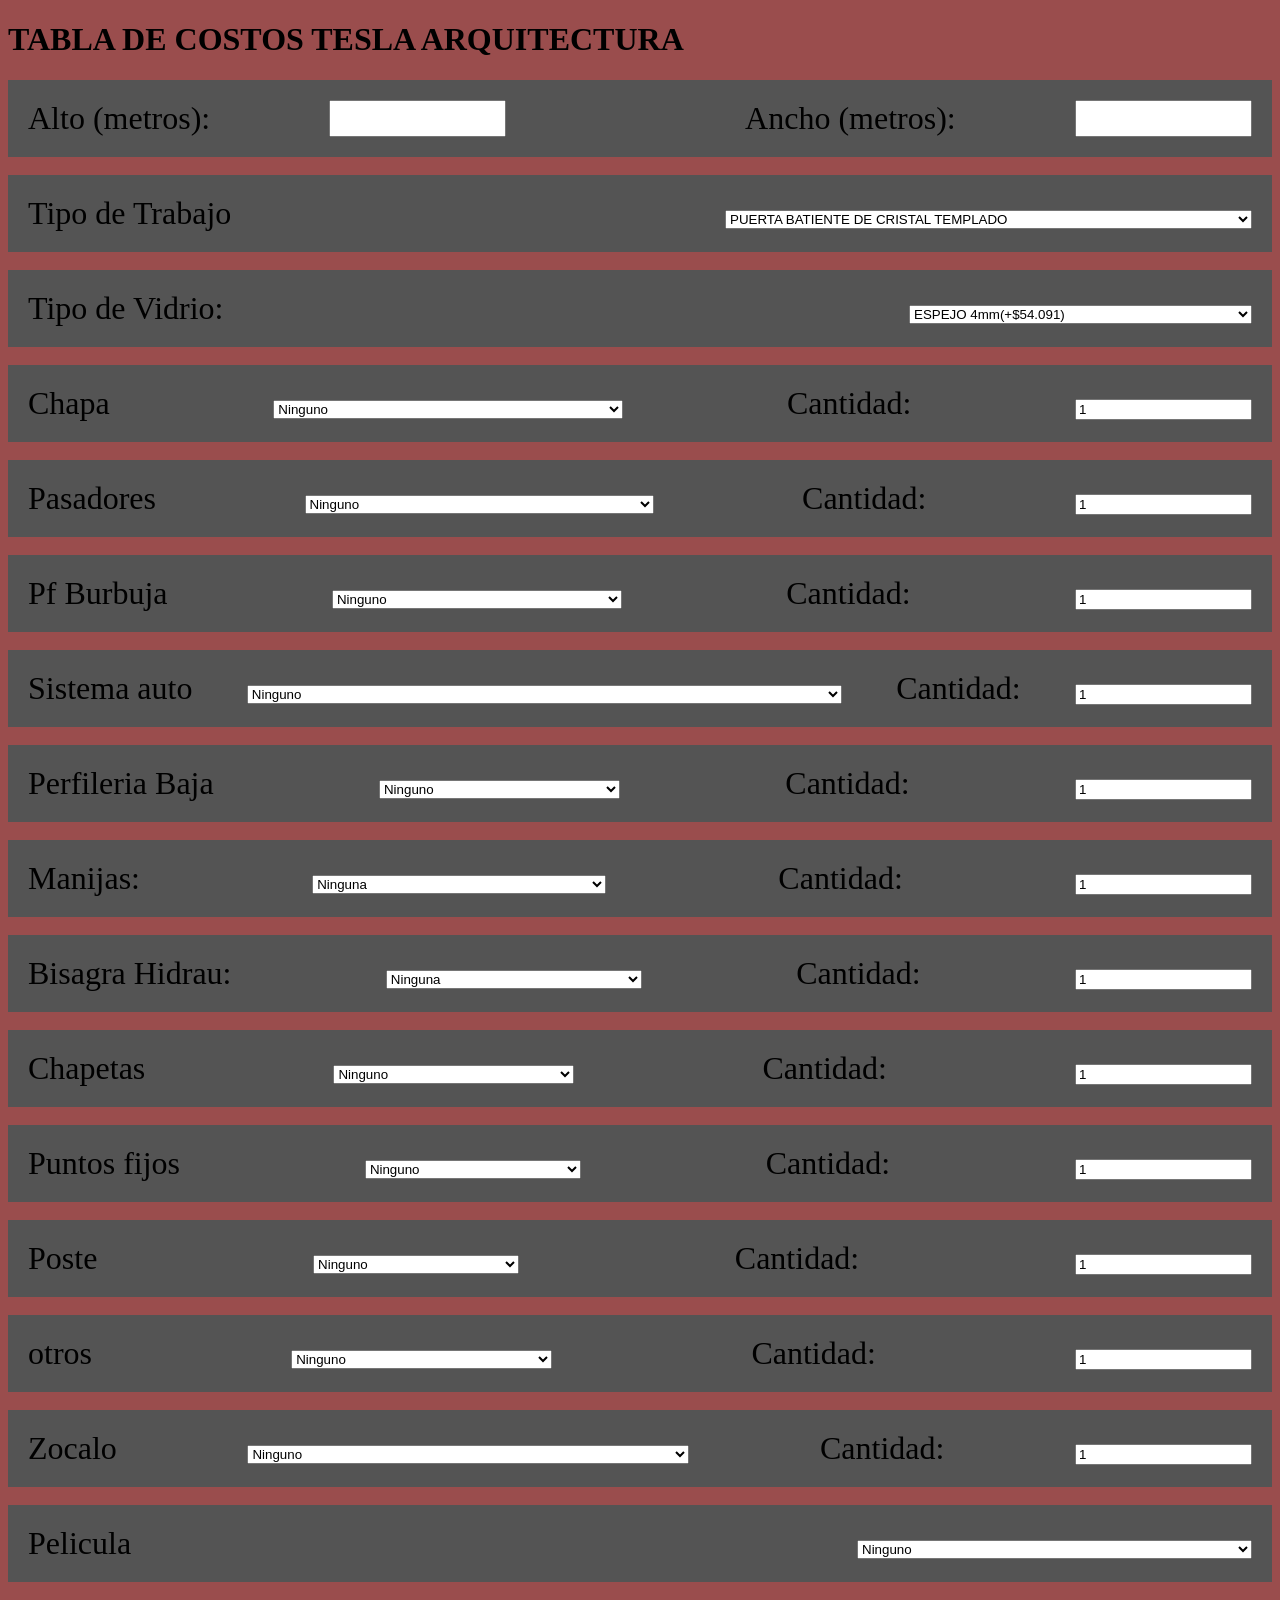
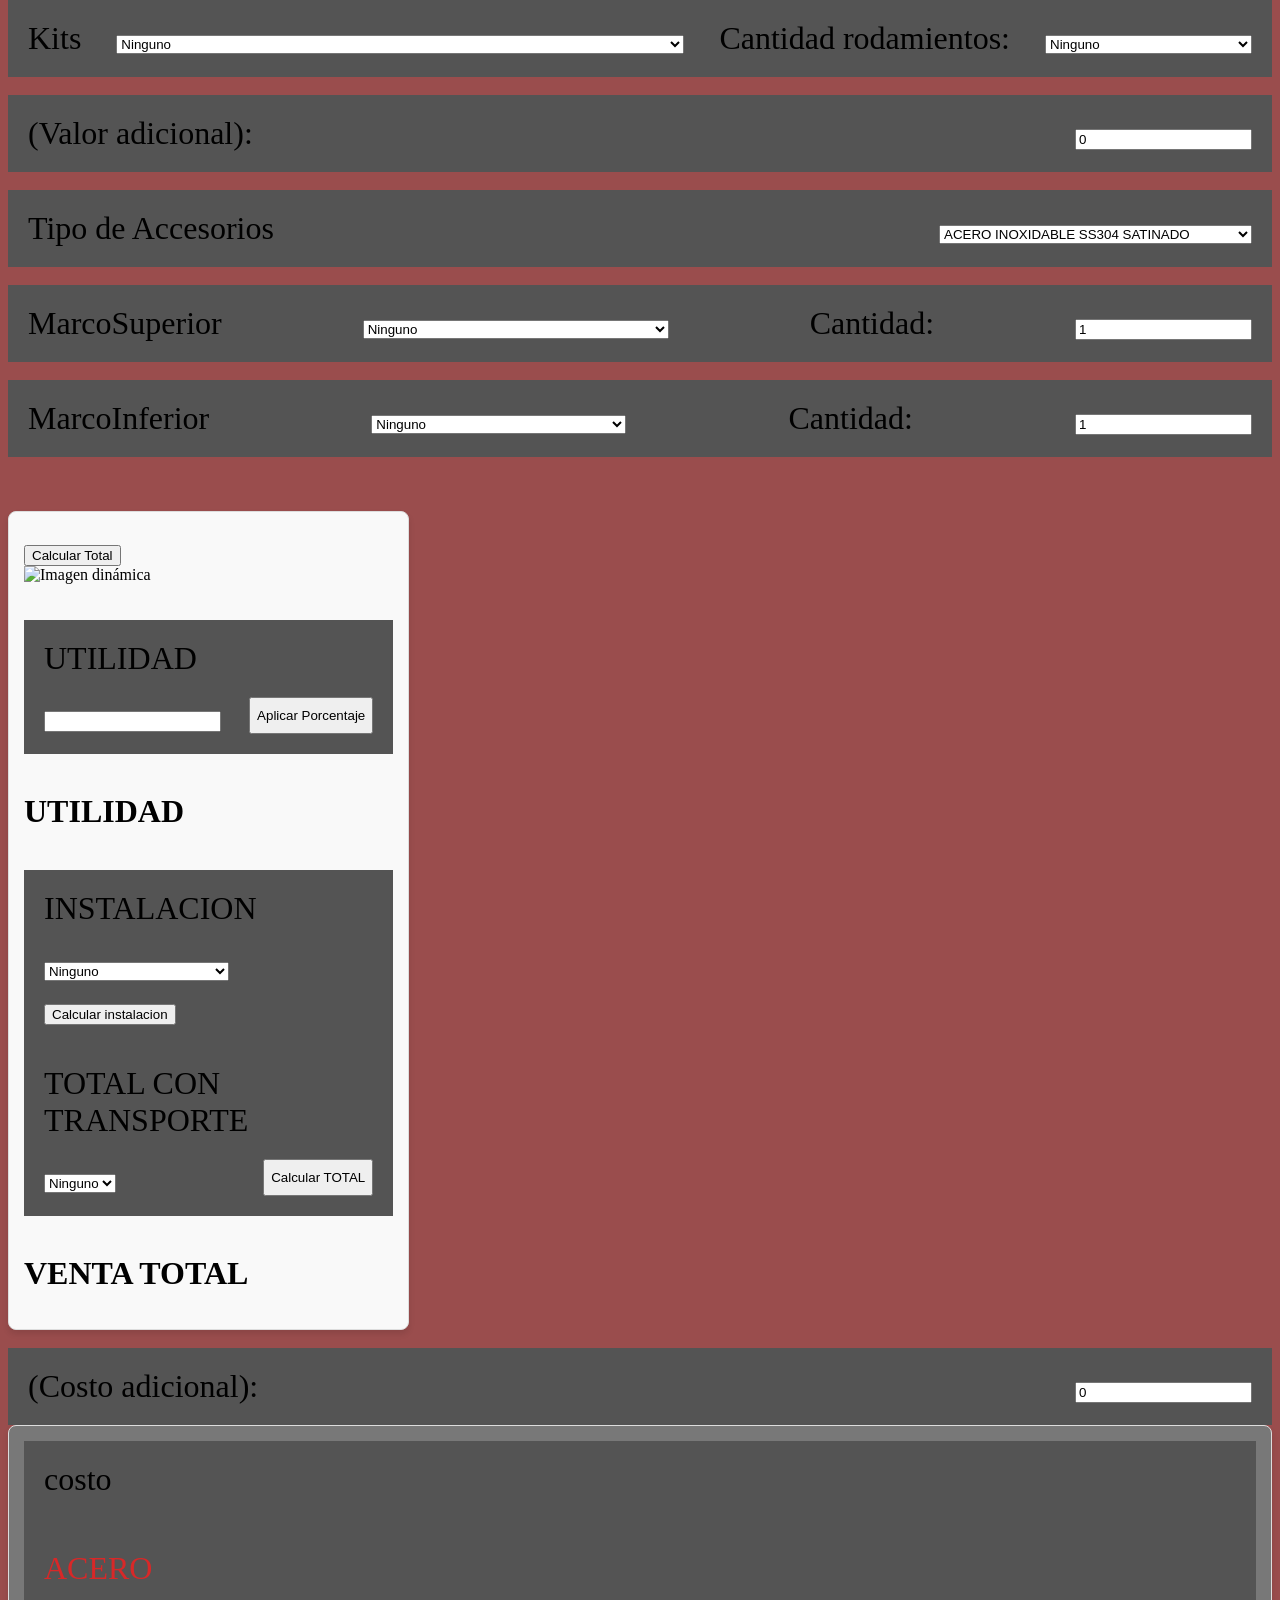
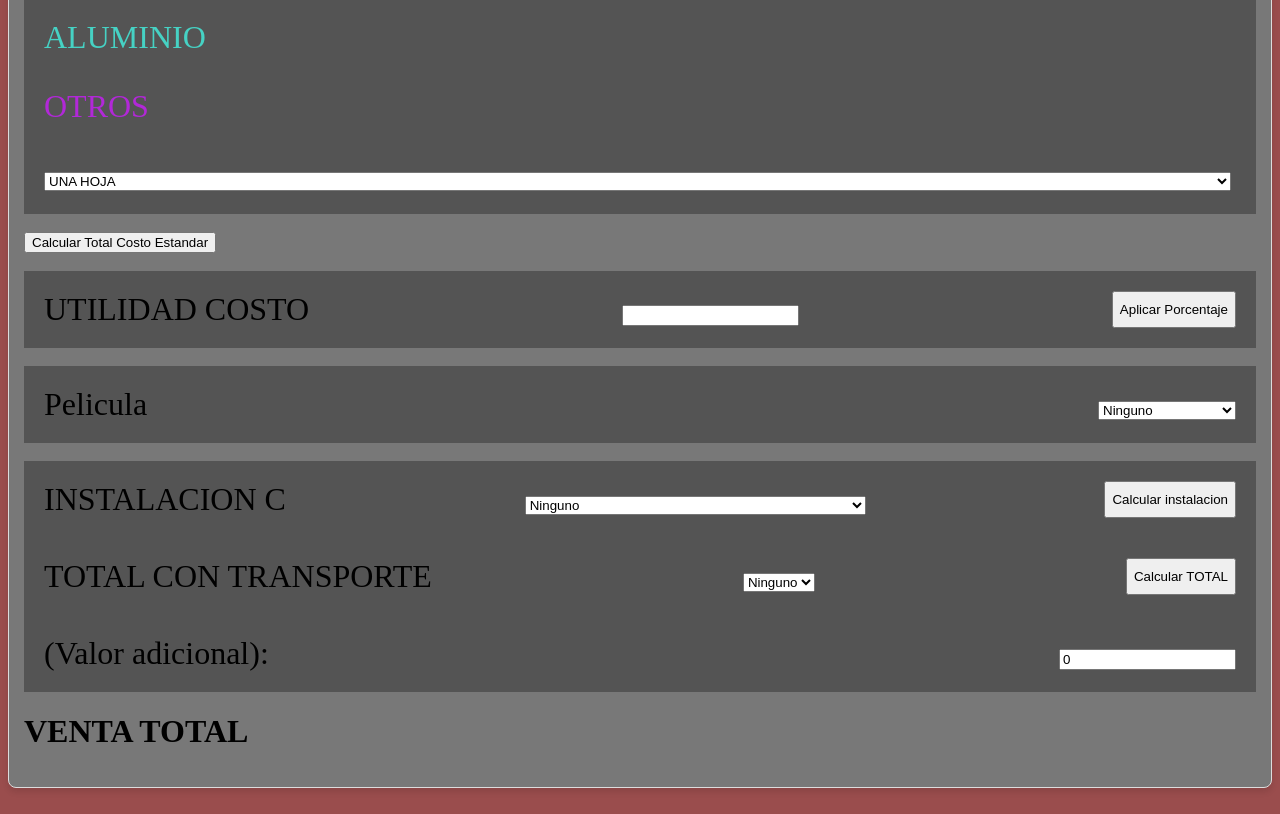
==== index.html @ dbe96907 "Rename hola.html to index.html" ====
<!DOCTYPE html>
<html lang="en">
<head>
    <meta charset="UTF-8">
    <meta name="viewport" content="width=device-width, initial-scale=1.0">
    <title>Document</title>
    <link rel="stylesheet" type="text/css" href="hola.css">
  
</head>

<body id="container">
    
    <script src="hola.js"></script>

  <div id="column">
    <h1>TABLA DE COSTOS TESLA ARQUITECTURA</h1>
    
        <div class="container">
         <label for="alto">Alto (metros):</label>
        <input type="number" id="alto" step="0.1" required>
        <br>
        <label for="ancho">Ancho (metros):</label>
        <input type="number" id="ancho" step="0.1" required>
        </div>

<br>

       <div >

<div class="container" id="etiquetaN" onclick="cambiarColor('etiquetaN')">
            <div class="column" >
                   <label for="tipoTrabajo">Tipo de Trabajo</label>
            </div>
                 <div class="column" >
                    <select id="tipoTrabajo" onchange="mostrarImagenDepend()">
                        <option value="opcion1" data-nombre="PUERTA BATIENTE DE CRISTAL TEMPLADO">PUERTA BATIENTE DE CRISTAL TEMPLADO</option>
                        <option value="opcion12" data-nombre="PUERTA BATIENTE DE CRISTAL TEMPLADO CON POSTE DE GIRO">PUERTA BATIENTE DE CRISTAL TEMPLADO CON POSTE DE GIRO</option>
                        <option value="opcion1" data-nombre="PUERTA BATIENTE DE VIDRIO CRUDO">PUERTA BATIENTE DE VIDRIO CRUDO</option>                     
                        <option value="opcion2" data-nombre="PUERTA BATIENTE CON MODULO FIJO EN CRISTAL TEMPLADO">PUERTA BATIENTE CON MODULO FIJO EN CRISTAL TEMPLADO</option>
                        <option value="opcion3" data-nombre="PUERTA BATIENTE DE MARCO EN ALUMINIO CON CRISTAL TEMPLADO">PUERTA BATIENTE DE MARCO EN ALUMINIO CON CRISTAL TEMPLADO</option>
                        <option value="opcion3" data-nombre="PUERTA BATIENTE DE MARCO EN ALUMINIO CON VIDRIO CRUDO">PUERTA BATIENTE DE MARCO EN ALUMINIO CON VIDRIO CRUDO</option>
                        
                        <option value="opcion4" data-nombre="PUERTA BATIENTE DOBLE CON CRISTAL TEMPLADO">PUERTA BATIENTE DOBLE CON CRISTAL TEMPLADO</option>
                        <option value="opcion3.1" data-nombre="PUERTA BATIENTE DOBLE CON MARCO EN ALUMINIO EN CRISTAL TEMPLADO">PUERTA BATIENTE DOBLE CON MARCO EN ALUMINIO EN CRISTAL TEMPLADO</option>
                        <option value="opcion3.1" data-nombre="PUERTA BATIENTE DOBLE CON MARCO EN ALUMINIO EN VIDRIO CRUDO">PUERTA BATIENTE DOBLE CON MARCO EN ALUMINIO EN VIDRIO CRUDO</option>
                        <option value="opcion11" data-nombre="PUERTA BATIENTE DOBLE CON CRISTAL TEMPLADO CON POSTES DE GIRO">PUERTA BATIENTE DOBLE CON CRISTAL TEMPLADO CON POSTES DE GIRO</option>
                       
                       

                        <option value="opcion6" data-nombre="PUERTA CORREDIZA CON CRISTAL TEMPLADO">PUERTA CORREDIZA DE CRISTAL CON CRISTAL TEMPLADO</option>
                        <option value="opcion6" data-nombre="PUERTA CORREDIZA CON VIDRIO CRUDO">PUERTA CORREDIZA DE CRISTAL CON VIDRIO CRUDO</option>
                        <option                 data-nombre="PUERTA CORREDIZA DOBLE CON CRISTAL TEMPLADO">PUERTA CORREDIZA DOBLE CON CRISTAL TEMPLADO</option>
                        <option                 data-nombre="PUERTA CORREDIZA DOBLE CON VIDRIO CRUDO">PUERTA CORREDIZA DOBLE CON VIDRIO CRUDO</option>
                        <option value="opcion7" data-nombre="PUERTA CORREDIZA CON MARCO EN ALUMINIO DE CRISTAL TEMPLADO">PUERTA CORREDIZA CON MARCO EN ALUMINIO DE CRISTAL TEMPLADO </option>
                        <option value="opcion7" data-nombre="PUERTA CORREDIZA CON MARCO EN ALUMINIO DE VIDRIO CRUDO">PUERTA CORREDIZA CON MARCO EN ALUMINIO DE VIDRIO CRUDO </option>

                        <option value="opcion8" data-nombre="PUERTA PLEAGABLE DE CRISTAL TEMPLADO ">PUERTA PLEAGABLE DE CRISTAL TEMPLADO</option>

                       <option value="opcion5" data-nombre="FACHADA BATIENTE CON CRISTAL TEMPLADO">FACHADA BATIENTE CON CRISTAL TEMPLADO</option>
                        <option value="opcion9"  data-nombre="FACHADA CORREDIZA CON CRISTAL TEMPLADO">FACHADA CORREDIZA CON CRISTAL TEMPLADO</option>
                        <option  value="opcion9"  data-nombre="FACHADA CORREDIZA CON VIDRIO CRUDO ">FACHADA CORREDIZA CON VIDRIO CRUDO </option>
                        <option value="opcion10"  data-nombre="FACHADA EN CRISTAL TEMPLADO">FACHADA EN CRISTAL TEMPLADO</option>
                        <option value="opcion11"  data-nombre="FACHADA EN CRISTAL TEMPLADO">FACHADA EN CRISTAL TEMPLADO CON POSTE DE GIRO</option>
                        <option value="opcion10" data-nombre="FACHADA EN VIDRIO CRUDO">FACHADA EN VIDRIO CRUDO </option>

                        <option value="opcion13" data-nombre="DIVISION DE BAÑO ">DIVISION DE BAÑO </option>
                        <option value="opcion14" data-nombre="DIVISION EN BAÑO DE LUJO">DIVISION EN BAÑO DE LUJO</option>
                        <option value="opcion13" data-nombre="DIVISION DE BAÑO CORREDIZA">DIVISION DE BAÑO CORREDIZA </option>
                        <option value="opcion15" data-nombre="DIVISION DE BAÑO BATIENTE">DIVISION DE BAÑO BATIENTE</option>                       
                        <option value="opcion16" data-nombre="DIVISION DE BAÑO PLEAGABLE">DIVISION DE BAÑO PLEAGABLE</option>

                        <option value="opcion17" data-nombre="DIVISION DE OFICINA">DIVISION DE OFICINA </option>
                        <option value="opcion17" data-nombre="DIVISION EN OFICINA DE LUJO">DIVISION EN OFICINA DE LUJO </option>
                        <option value="opcion" data-nombre="DIVISION DE OFICINA CORREDIZA">DIVISION DE OFICINA CORREDIZA</option>
                        <option value="opcion17" data-nombre="DIVISION DE OFICINA BATIENTE">DIVISION DE OFICINA BATIENTE</option>
                        <option value="opcion18" data-nombre="DIVISION DE OFICINA PLEAGABLE">DIVISION DE OFICINA PLEAGABLE</option>
                        
                        <option value="opcion19" data-nombre="DIVISION DE COCINA">DIVISION DE COCINA</option>
                        <option value="opcion15" data-nombre="DIVISION DE COCINA CORREDIZA">DIVISION DE COCINA CORREDIZA</option>
                        <option value="opcion15" data-nombre="DIVISION DE COCINA BATIENTE">DIVISION DE COCINA BATIENTE</option>
                        <option value="opcion15" data-nombre="DIVISION DE COCINA PLEAGABLE">DIVISION DE COCINA PLEAGABLE</option>

                        
                        <option value="opcion15" data-nombre="DIVISION EN CRISTAL">DIVISION EN CRISTAL </option>
                        <option value="opcion15" data-nombre="DIVISION EN CRISTAL TEMPLADO PLEGABLE ">DIVISION EN CRISTAL TEMPLADO PLEGABLE </option>

                        <option value="opcion15" data-nombre="DIVISION EN CRISTAL TEMPLADO CON PUERTA CORREDIZA">DIVISION EN CRISTAL TEMPLADO CON PUERTA CORREDIZA</option>
                        <option value="opcion15" data-nombre="DIVISION EN VIDRIO CRUDO CON PUERTA CORREDIZA">DIVISION EN VIDRIO CRUDO CON PUERTA CORREDIZA</option>

                        <option value="opcion15" data-nombre="DIVISION EN CRISTAL TEMPLADO CON PUERTA BATIENTE">DIVISION EN CRISTAL TEMPLADO CON PUERTA BATIENTE</option>
                        <option value="opcion15" data-nombre="DIVISION EN VIDRIO CRUDO CON PUERTA BATIENTE">DIVISION EN VIDRIO CRUDO CON PUERTA BATIENTE</option>

                        <option value="opcion15" data-nombre="DIVISION EN CRISTAL TEMPLADO CON PUERTA AUXILIAR">DIVISION EN CRISTAL TEMPLADO CON PUERTA AUXILIAR</option>
                        <option value="opcion15" data-nombre="DIVISION EN VIDRIO CRUDO CON PUERTA AUXILIA">DIVISION EN VIDRIO CRUDO CON PUERTA AUXILIAR</option>

                        <option value="opcion15" data-nombre="DIVISION DE AREA EN CRISTAL TEMPLADO">DIVISION DE AREA EN CRISTAL TEMPLADO</option>
                        <option value="opcion15" data-nombre="DIVISION DE AREA EN VIDRIO CRUDO">DIVISION DE AREA EN VIDRIO CRUDO</option>

                        <option value="opcion15" data-nombre="DIVISION EN AREA DE BODEGA EN CRISTAL TEMPLADO">DIVISION EN AREA DE BODEGA EN CRISTAL TEMPLADO</option>
    
                        <option value="opcion15" data-nombre="DIVISION MODERNA EN CRISTAL TEMPLADO ">DIVISION MODERNA EN CRISTAL TEMPLADO </option>
                        <option value="opcion15" data-nombre="DIVISION MODERNA EN VIDRIO CRUDO">DIVISION MODERNA EN VIDRIO CRUDO </option>
                        <option value="opcion15" data-nombre="DIVISION MODERNA PLEGABLE EN CRISTAL TEMPLADO">DIVISION MODERNA PLEGABLE EN CRISTAL TEMPLADO </option>
                        <option value="opcion15" data-nombre="DIVISION MODERNA PLEGABLE EN VIDRIO CRUDO">DIVISION MODERNA PLEGABLE EN VIDRIO CRUDO </option>
                        <option value="opcion15" data-nombre="DIVISION MODERNA PLEGABLE">DIVISION MODERNA PLEGABLE </option>

                        <option value="opcion15" data-nombre="BARANDAS EN ACERO Y CRISTAL TEMPLADO">BARANDAS EN ACERO Y CRISTAL TEMPLADO</option>
                        <option value="opcion15" data-nombre="BARANDAS EN ACERO Y VIDRIO CRUDO">BARANDAS EN ACERO Y VIDRIO CRUDO</option>
                        <option value="opcion15" data-nombre="PASAMANOS EN ACERO Y CRISTAL TEMPLADO">PASAMANOS EN ACERO Y CRISTAL TEMPLADO</option>
                        <option value="opcion15" data-nombre="PASAMANOS EN ACERO Y VIDRIO CRUDO">PASAMANOS EN ACERO Y VIDRIO CRUDO</option>

                        <option data-nombre="CERRAMIENTO CON CRISTAL TEMPLADO">CERRAMIENTO CON CRISTAL TEMPLADO</option>

                        <option data-nombre="VENTANERIA CON MARCO EN ALUMINIO Y VIDRIO CRUDO">VENTANERIA CON MARCO EN ALUMINIO Y VIDRIO CRUDO</option>

                        <option data-nombre="VENTANERIA CON MARCO EN ALUMINIO Y CRISTAL TEMPLADO">VENTANERIA CON MARCO EN ALUMINIO Y CRISTAL TEMPLADO</option>
                        <option data-nombre="VENTANERIA CON MARCO EN ALUMINIO Y VIDRIO CRUDO">VENTANERIA CON MARCO EN ALUMINIO Y VIDRIO CRUDO</option>


                    </select>
                 </div>
              </div>
        <br>

        


<div class="container" id="etiqueta1" onclick="cambiarColor('etiqueta1')">
<div class="column" >
       <label for="tipoVidrio">Tipo de Vidrio:</label>
</div>
     <div class="column" >
        <select id="tipoVidrio">
            <option  value="54091" data-nombre="VIDRIO ES CRUDO INCOLORO EN 4mm">ESPEJO 4mm(+$54.091)</option>
            <option value="72344" data-nombre="VIDRIO ES CRUDO INCOLORO EN 4mm">VIDRIO ESPEJO 4mm(+$72.344)</option>
            <option value="54091" data-nombre="VIDRIO ES CRUDO INCOLORO EN 4mm">Vidrio Crudo 4mm(+$54.091)</option>
            <option value="70786" data-nombre="VIDRIO ES CRUDO COLOR BRONCE EN 4mm">Vidrio Crudo COLOR BRONCE 4mm(+$70.786)</option>
            <option value="76351" data-nombre="VIDRIO ES CRUDO INCOLORO EN 5mm">Vidrio Crudo 5mm(+$76.351")</option>
            <option value="86546" data-nombre="VIDRIO ES ESMERILADO PULIDO EN 5mm">Vidrio Esmerilado 4mm(+$86.546")</option>
            <option id="vidrio6mm" value="146804" data-nombre="CRISTAL ES TEMPLADO INCOLORO, PULIDO Y PERFORADO EN 6mm">Vidrio Templado 6mm(+$146.804)</option>
             <option  value="240700" data-nombre="CRISTAL ES TEMPLADO INCOLORO, PULIDO Y PERFORADO EN 6mm BRONCE">Vidrio Templado 6mm BRONCE(+$240.700)</option>
            <option id="vidrio8mm" value="193995" data-nombre="CRISTAL ES TEMPLADO INCOLORO, PULIDO Y PERFORADO EN 8mm">Vidrio Templado 8mm(+$193.995)</option>
            <option  value="294165" data-nombre="CRISTAL ES TEMPLADO INCOLORO, PULIDO Y PERFORADO EN 8mm">Vidrio Templado 8mm COLOR BRONCE(+$294.165)</option>
            <option id="vidrio10mm" value="221500" data-nombre="CRISTAL ES TEMPLADO INCOLORO, PULIDO Y PERFORADO EN 10mm">Vidrio Templado 10mm(+$221.500)</option>
            <option value="329448" data-nombre="CRISTAL ES TEMPLADO INCOLORO, PULIDO Y PERFORADO EN 10mm">Vidrio Templado 10mm COLOR BRONCE(+$329.448)</option>
            <option value="146804" data-nombre="VIDRIO ES DE SEGURIDAD CRUDO INCOLORO, PULIDO Y PERFORADO EN 3+3mm">Vidrio Laminado Crudo 3+3(+$146.804)</option>
            <option value="190846" data-nombre="VIDRIO ES DE SEGURIDAD CRUDO INCOLORO, PULIDO Y PERFORADO EN 3+3mm BRONCE">Vidrio Laminado Crudo 3+3 BRONCE(+$190846)</option>
            <option value="220819" data-nombre="VIDRIO ES DE SEGURIDAD CRUDO INCOLORO, PULIDO Y PERFORADO EN 4+4mm">Vidrio Laminado Crudo 4+4(+$220.819)</option>
            <option id="vidrio4_4mm" value="512647" data-nombre="CRISTAL ES DE SEGURIDAD TEMPLADO INCOLORO, PULIDO Y PERFORADO EN 4+4mm">Vidrio Laminado Templado 4+4(+$512647)</option>
            <option id="vidrio5_5mm" value="723783" data-nombre="CRISTAL ES DE SEGURIDAD TEMPLADO INCOLORO, PULIDO Y PERFORADO EN 5+5mm">Vidrio Laminado Templado 5+5(+$723.783)</option>
            <option value="834972" data-nombre="CRISTAL ES DE SEGURIDAD TEMPLADO INCOLORO, PULIDO Y PERFORADO EN 5+5mm">Vidrio MultiLaminado Templado 5+5+5(+$834.972)</option>
            <option value="667800" data-nombre="CRISTAL ES INSONORO">Vidrio Insonoro(+$667.800)</option>
        <option value="1200000" data-nombre="CRISTAL ES termoacustico">Vidrio termoacustico(+$1.200.000)</option>
        </select>
     </div>
  </div>

<br>

 <div class="container" id="etiqueta2" onclick="cambiarColor('etiqueta2')">
            <div class="column">
                <label for="chapa">Chapa</label>
            </div>
            <div class="column">

                <select id="chapa">
                    <option value="0">Ninguno</option>
                    <option value="174407" data-nombre="chapa de seguridad sencilla">Chapa de seguridad sencilla con recibidor(+$174.407)</option>
                    <option id="chapaDA" value="213028" data-nombre="Chapa de seguridad con recibidor Alum">Chapa de seguridad con recibidor Aluminio(+$213.028)</option>
                    <option id="chapaDAcero" value="283035" data-nombre="Chapa de seguridad con recibidor Acero">Chapa de seguridad con recibidor Acero(+$283.035)</option>
                </select>
            </div>
            <div class="column">
                <label for="cantidadChapa">Cantidad:</label>
            </div>
            <div class="column">
                <input type="number" id="cantidadChapa" value="1" min="1">
            </div>
 </div>

 <br>

<div class="container"  id="etiqueta3" onclick="cambiarColor('etiqueta3')">
            <div class="column">
                <label for="pasador">Pasadores</label>
            </div>
            <div class="column">
                <select id="pasador">
                    <option value="0">Ninguno</option>
                    <option id="pasadorDePiso" value="49639" data-nombre="PASADOR SENCILLO">PASADOR SENCILLO Aluminio(+$49.639)</option>
                    <option id="pasadorSobrePoner" value="72456" data-nombre="PASADOR SENCILLO DE SOBRE PONER">PASADOR SENCILLO DE SOBRE PONER (+$72.456)</option>
                </select>
            </div>
            <div class="column">
                <label for="cantidadPasador">Cantidad:</label>
            </div>
            <div class="column">
                <input type="number" id="cantidadPasador" value="1" min="1">
            </div>
</div>
        
<br>

<div  class="container" id="etiqueta4" onclick="cambiarColor('etiqueta4')">
                <div class="column">
                    <label for="goma">Pf Burbuja</label>
                </div>
                <div class="column">
                    <select id="goma">
                        <option value="0">Ninguno</option>
                        <option value="11130" data-nombre="PERFIL BURBUJA">PERFIL BURBUJA (+$11.130" )</option>
                        <option value="25000" data-nombre="PERFIL BURBUJA INMANTADO">PERFIL BURBUJA INMANTADO (+$25.000 )</option>
                    </select>
                </div>
                <div class="column">
                    <label for="cantidadPfb">Cantidad:</label>
                </div>
                <div class="column">
                    <input type="number" id="cantidadPfb" value="1" min="1">
                </div>
 </div>
        
<br>

<div class="container" id="etiqueta5" onclick="cambiarColor('etiqueta5')">
                <div class="column">
                    <label for="sA">Sistema auto</label>
                </div>
                <div class="column">
                    <select id="sA">
                        <option value="0">Ninguno</option>
 <option id="SA2" value="5000000" >S.AUTOMATICO DE 2METROS DE 1 HOJA(+$5.000.000)</option>
 <option id="SA3" value="7000000" >S.AUTOMATICO DE 3METROS DE DOS HOJAS DE 75CM o 1 HOJA DE 1.50CM(+$7.000.000)</option>
 <option id="SA4" value="9000000" >S.AUTOMATICO DE 4METROS DE DOS HOJAS DE 1METRO (+$9.000.000)</option>
 <option id="SA6" value="11000000" >S.AUTOMATICO DE 6METROS DE DOS HOJAS DE 1.50CM (+$11.000.000)</option>
                    </select>
                </div>
                <div class="column">
                    <label for="cantidadSa">Cantidad:</label>
                </div>
                <div class="column">
                    <input type="number" id="cantidadSa" value="1" min="1">
                </div>
  </div>

 <br>

  <div class="container" id="etiqueta6" onclick="cambiarColor('etiqueta6')">
                <div class="column">
                    <label for="pfAbajo">Perfileria Baja</label>
                </div>
                <div class="column">
                    <select id="pfAbajo">
                        <option value="0">Ninguno</option>
                        <option id="perfilF" value="22260" data-nombre="Perfileria">PERFILES INFE o SUPE (+$22.260)</option>
                    </select>
                </div>
                <div class="column">
                    <label for="cantidadpfAbajo">Cantidad:</label>
                </div>
                <div class="column">
                    <input type="number" id="cantidadpfAbajo" value="1" min="1">
                </div>
 </div>

 <br>

<div class="container" id="etiqueta7" onclick="cambiarColor('etiqueta7')">
<div class="column">
    <label for="manijas">Manijas:</label>
</div>
    <div class="column" >
    <select id="manijas">
            <option value="0">Ninguna</option>
            <option id="manijaA40cm" value="55093" data-nombre="Manija Agarradera Aluminio">Manija Agarradera Aluminio 40CM(+$55093)</option>
            <option id="manijaAcero40cm" value="66223" data-nombre="Manija Agarradera Acero">Manija Agarradera Acero 40CM(+$66.223)</option>
            <option id="manijaA60cm" value="77353" data-nombre="Manija Agarradera Aluminio">Manija Agarradera Aluminio 60CM(+$77.353)</option>
            <option id="manijaAcero60cm" value="88483" data-nombre="Manija Agarradera Acero">Manija Agarradera Acero 60CM($88.483)</option>
            <option id="manijaAcero1M" value="133560" data-nombre="Manija Agarradera Acero">Manija Agarradera Acero 1METRO($133.560)</option>
        </select>
    </div>
    <div class="column">
        <label for="cantidadManijas">Cantidad:</label>
    </div>
    <div class="column">
        <input type="number" id="cantidadManijas" value="1" min="1">
    </div>
 </div>    

<br>

<div class="container" id="etiqueta8" onclick="cambiarColor('etiqueta8')">
        <div class="column" >
            <label for="bisagras">Bisagra Hidrau:</label>
        </div>
        <div class="column">
            <select id="bisagras">
                <option value="0">Ninguna</option>
                <option id="bHEstandar" value="491055" data-nombre="BISAGRA HIDRAULICA ESTANDAR">Bisagra hidraulica estandar(+$491.055)</option>
                <option id="bHSpeedy" value="834750" data-nombre="BISAGRA HIDRAULICA SPEEY">Bisagra hidraulica speedy(+$834.750)</option>
            </select>
        </div>
        <div class="column">
            <label for="cantidadBisagras">Cantidad:</label>
        </div>
        <div class="column">
            <input type="number" id="cantidadBisagras" value="1"  min="1">
        </div>
 </div>
 
<br>

<div class="container" id="etiqueta9" onclick="cambiarColor('etiqueta9')">
<div class="column">
    <label for="chapetas">Chapetas</label>
</div>
<div class="column">
    <select id="chapetas">
        <option value="0">Ninguno</option>
        <option id="chapetasDeA" value="66557" data-nombre="CHAPETA DE GIRO EN ALUMINIO">Chapeta de giro Aluminio (+$66.557)</option>
        <option id="chapetasDeAcero"  value="77687" data-nombre="CHAPETA DE GIRO EN ACERO">Chapeta de giro Acero (+$77.687)</option>
    </select>
</div>
<div class="column">
    <label for="cantidadChapetas">Cantidad:</label>
</div>
<div class="column">
    <input type="number" id="cantidadChapetas" value="1" min="1">
</div>
</div>

<br>

 <div class="container" id="etiqueta10" onclick="cambiarColor('etiqueta10')">
<div class="column">
    <label for="puntosFijos">Puntos fijos</label>
</div>
<div class="column">
    <select id="puntosFijos">
        <option value="0" >Ninguno</option>
        <option value="16695" data-nombre="PUNTOS FIJOS">dilatadores(+$16.695)</option>
        <option id="puntosFijosPequeños" value="24374" data-nombre="PUNTOS FIJOS">Pie de amigos(+$24.374)</option>
        <option value="44520" data-nombre="PUNTOS FIJOS LARGOS">Pie de amigos Largos(+$44.520)</option>
    </select>
</div>
<div class="column">
    <label for="cantidadPuntosFijos">Cantidad:</label>
</div>
<div class="column">
    <input type="number" id="cantidadPuntosFijos" value="1" min="1">
</div>
 </div>

 <br>
   
<div class="container" id="etiqueta11" onclick="cambiarColor('etiqueta11')">
    <div class="column">
        <label for="poste">Poste</label>
    </div>  
    <div class="column">
        <select id="poste">
            <option value="0">Ninguno</option>
            <option id="posteDeGiro" value="210023" data-nombre="POSTE DE GIRO 2'">Poste de giro 2" (+$210.023)</option>
            <option value="146693" data-nombre="POSTE FIJO DE 180º">Poste fijo DE 180" (+$146.693)</option>
        </select>
    </div>
    <div class="column">
        <label for="cantidadPoste">Cantidad:</label>
    </div>
    <div class="column">
        <input type="number" id="cantidadPoste" value="1" min="1">
    </div>
 </div>

<br>

<div class="container" id="etiqueta12" onclick="cambiarColor('etiqueta12')">
    <div class="column">
        <label for="otros">otros</label>
    </div>
    <div class="column">
        <select id="otros">
            <option value="0">Ninguno</option>
            <option value="11130" data-nombre="BOTON">BOTON (+$11.130)</option>
            <option value="11130" data-nombre="MEDIA LUNA">MEDIA LUNA (+$11.130)</option>
            <option id="bisagrasDeMuro" value="44520" data-nombre="BISAGRAS MEDIAS">Bisagras o Chapetas medias (+$44.520)</option>
            <option  value="300000" data-nombre="ventana Domiciliara">Ventana Domiciliara (+$300.000)</option>
        </select>
    </div>
    <div class="column">
        <label for="cantidadOtros">Cantidad:</label>
    </div>
    <div class="column">
        <input type="number" id="cantidadOtros" value="1" min="1">
    </div>
</div>

<br>

 <div class="container" id="etiqueta13" onclick="cambiarColor('etiqueta13')">
        <div class="column">
            <label for="zocalo">Zocalo</label>
        </div>
        <div class="column">
            <select id="zocalo">
                <option value="0">Ninguno</option>
                <option value="206985" data-nombre="ZOCALO ALUM COLOR BLANCO MATE CON EMPAQUE">ZOCALO ALUM COLOR BLANCO MATE CON EMPAQUE(+$206.985)</option>            </select>
        </div>
        <div class="column">
            <label for="cantidadZocalo">Cantidad:</label>
        </div>
        <div class="column">
            <input type="number" id="cantidadZocalo" value="1" min="1">
        </div>
 </div>

 <br>

<div class="container" id="etiqueta14" onclick="cambiarColor('etiqueta14')">
        <div class="column">
            <label for="color">Pelicula</label>
        </div>
        <div class="column">
            <select id="color">
                <option value="0">Ninguno</option>
                <option value="58300" data-nombre="PELICULA">PELICULA OSCURA O INCOLORA / SIN DISEÑO  (+$58.300 )</option>
                <option value="58300" data-nombre="PAPEL SAMBLASTING">PAPEL SAMBLASTING / DEPENDEMOS DEL DISEÑO </option>
            </select>
        </div>
  </div>
       
  <br>
    
  <div class="container" id="etiqueta15" onclick="cambiarColor('etiqueta15')">   
            <div class="column">
                <label for="kits">Kits</label>
            </div>
            <div class="column">
                <select id="kits">
                    <option value="0">Ninguno</option>
                    <option value="151300" data-nombre="KIT DE DIVISION DE CORREDIZA">KIT DE DIVISION DE 2M HACIA ABAJO CORREDIZA(MANIJA, CERRADURA)(+$151.300)</option>
                    <option value="391647" data-nombre="KIT DE DIVISION DE LUJO">KIT DE DIVISION DE 2M HACIA ABAJO DE LUJO(MANIJA, CERRADURA)(+$391.647)</option>
                    <option value="142797" data-nombre="KIT DE DIVISION DE BAÑO BATIENTE">KIT DE DIVISION DE BAÑO BATIENTE(MANIJA, CERRADURA)(+$142.797)</option>
                    <option id="kitPesado" value="385431" data-nombre="KIT CORREDIZO PESADO">KIT CORREDIZO PESADO(+$385.431)</option>
                    <option id="kitMediano" value="274534" data-nombre="KIT CORREDIZO MEDIANO">KIT CORREDIZO MEDIANO(+$274.354)</option>
                    <option value="278250" data-nombre="KIT Plegable">KIT Plegable(+$278.250)</option>
                </select>
            </div>
            <div class="column">
                <label for="cantidadKitsP">Cantidad rodamientos:</label>
            </div>
            <div class="column">
                <select id="Rodamientos">
                    <option value="0">Ninguno</option>
                    <option id="costoKitRodamientoP" value="166950" data-nombre="cantidadKitsPesado">rodamientoPesado(+$166.950)</option>
                    <option id="costoKitRodamientoM" value="89040" data-nombre="cantidadKitsMediano">rodamientoMediano(+$89.040)</option>
                </select>
            </div>
        </div>

        <br>

<div class="container" id="etiqueta16" onclick="cambiarColor('etiqueta16')">
            <div class="column">
                <label for="adicional">(Valor adicional):</label>
            </div>
            <div class="column">
                <input type="number" id="adicional" value="0"  step="0.01">
            </div>    
        </div>
        
        <br>
        
<div class="container" id="etiquetaAccesorios17" onclick="cambiarColor('etiquetaAccesorios17')">
            <div class="column" >
                   <label for="tipoAccesorios">Tipo de Accesorios</label>
            </div>
                 <div class="column" >
                    <select id="tipoAccesorios">
              <option  data-nombre="ACERO INOXIDABLE SS304 SATINADO">ACERO INOXIDABLE SS304 SATINADO </option>
              <option  data-nombre="ALUMINIO COLOR BLANCO MATE">ALUMINIO COLOR BLANCO MATE</option> 
              <option id="marcoPg_" value="45000" data-nombre="insonoro">Marco PARA PUERTAS GRANDES _ (+$45.000)</option>         
            </select>
                 </div>
              </div>

 <br>

 <div class="container" id="etiqueta18" onclick="cambiarColor('etiqueta18')">
    <div class="column">
        <label for="Marco">MarcoSuperior</label>
    </div>  
    <div class="column">
        <select id="Marco">
            <option value="0">Ninguno</option>
           <option value="20000" data-nombre="insonoro">PF(+$20.000)</option>
            <option value="30000" data-nombre="proyectante">Marco proyectante SUPERIOR |(+$30.000)</option>
            <option value="40000" data-nombre="insonoro">Marco Insonoro SUPERIOR | (+$40.000)</option>
            <option id="marcoPg" value="45000" data-nombre="insonoro">Marco PARA PUERTAS GRANDES| (+$45.000)
<option id="marcoPg" value="50000" data-nombre="insonoro">Marco PARA PUERTAS GRANDES| (+$50.000)</option>
        </select>
    </div>
        <div class="column">
            <label for="cantidadMarco">Cantidad:</label>
        </div>
        <div class="column">
            <input type="number" id="cantidadMarco" value="1" min="1">
        </div>
 </div>
<br>

<div class="container" id="etiqueta19" onclick="cambiarColor('etiqueta19')">
    <div class="column">
        <label for="MarcoI">MarcoInferior</label>
    </div>  
    <div class="column">
        <select id="MarcoI">
            <option value="0">Ninguno</option>
            <option value="20000" data-nombre="insonoro">PF(+$20.000)</option>
            <option value="30000" data-nombre="proyectante">Marco proyectante Inferior --(+$30.000)</option>
            <option value="40000" data-nombre="insonoro">Marco Insonoro Inferior --(+$40.000)</option>
            <option value="45000" data-nombre="insonoro">Marco Insonoro Inferior --(+$45.000)</option>
<option value="50000" data-nombre="insonoro">Marco Insonoro Inferior --(+$50.000)</option>
        </select>
    </div>
        <div class="column">
            <label for="cantidadMarcoI">Cantidad:</label>
        </div>
        <div class="column">
            <input type="number" id="cantidadMarcoI" value="1" min="1">
        </div>
   
</div>
<br>

    </div>
      <br>


      

<!-- resultado                     -->
 

<!-- -----------------------------------------------imagen ------------------------    -->
<br>
<div class="column3">
    <br>
<button type="button" onclick="calcularValor()">Calcular Total</button>       
    <br>
<div class="rsI">
    <div id="resultado"></div>
<div class="bIma">
    <img id="imagen" src="" alt="Imagen dinámica">
</div>

<br>
</div>

    <br>
    
<div class="container">
    <div class="column">
        <label for="porcentaje">UTILIDAD</label>
    </div>
    <div class="column">
        <input type="number" id="porcentaje" min="0" step="0.01">
    </div>
    <button onclick="aplicarPorcentaje()">Aplicar Porcentaje</button>
</div>

<br>

   <div id="resultadoPorcentaje"></div>
    <h1>UTILIDAD</h1>

<br>

<style>
    
</style>
<form action="">
    <div class="container">
    <div class="column">
        <label for="instalacion">INSTALACION</label>
    </div>
    <div class="column">

        <select id="instalacion">
            <option value="0">Ninguno</option>
            <option value="25000">Instalacion m2(+$25.000)</option>
            <option value="50000">Instalacion m2(+$50.000)</option>
            <option value="75000">Instalacion m2(+$75.000)</option>
            <option value="85000">Instalacion m2(+$85.000<-)</option>
            <option value="100000">Instalacion m2(+$100.000)</option>
            <option value="120000">Instalacion m2(+$120.000)</option>
            <option value="150000">Instalacion m2(+$150.000)</option>
            <option value="200000">Instalacion m2(+$200.000)</option>
            <option value="250000">Instalacion m2(+$250.000)</option>
            <option value="300000">Instalacion m2(+$300.000)</option>
        </select>
    </div> 
    <button type="button" onclick="calcularInta()">Calcular instalacion</button>
  </div>
    </form>
    <div id="resultadoI"></div> 
    
    <form action="">
        <div class="container">
        <div class="column">
            <label for="Transporte">TOTAL CON TRANSPORTE</label>
        </div>
        <div class="column">
    
            <select id="transporte">
                <option value="0">Ninguno</option>
                <option value="5000">5.000</option>
                <option value="7000">7.000</option>
                <option value="10000">10.000</option>
                <option value="20000">20.000</option>
                <option value="25000">25.000</option>
                <option value="30000">30.000</option>
                <option value="40000">40.000</option>
                <option value="80000">80.000</option>
                <option value="100000">100.000</option>
                <option value="150000">150.000</option>
                <option value="200000">200.000</option>
                <option value="250000">250.000</option>
                <option value="300000">300.000</option>

            </select>
        </div> 
        <button type="button" onclick="calcularTotal()">Calcular TOTAL</button>
      </div>
        </form>
    <br> 

    <h1>VENTA TOTAL</h1>
    <div id="VTV"></div> 
   
    </div>
    <br>
   <!--  -->
    <div class="container" >
            <div class="column">
                <label for="ValorADICIONAL">(Costo adicional):</label>
            </div>
            <div class="column">
                <input type="number" id="CostoAdicional" value="0"  step="0.01">
            </div>    
        </div>
   <div class="column2">
    
    <div class="container"  id="etiqueta20" onclick="cambiarColor('etiqueta20')">
        <div class="column" >
               <label for="costoEstandar">costo </label>
        </div>

             <div class="column" >
                <p style="color:rgb(216, 40, 40)">ACERO</p> <p style="color:rgb(70, 210, 196)">ALUMINIO</p>  <p style="color:rgb(178, 40, 216)">OTROS</p>
                <select id="costoEstandar">
                 
    <!-- puerta de una hoja *-->
                   <option value="0" style="color:blue">UNA HOJA</option>
                    <option id="pD6CAluminioSencilla" value="0" data-nombre="" style="color:rgb(70, 210, 196)">Puerta de vidrio templado 6mm BATIENTE, con bisagras, manija agarradera de 40cm, pasador de sobreponer</option>
    
                    <option id="pD8CAluminio" value="0" data-nombre="" style="color:rgb(70, 210, 196)">Puerta de vidrio templado 8mm BATIENTE, con chapetas de giro, manija agarradera de 40cm(ALUMINIO)</option>
                    <option id="pD8CAluminioBh" value="0" data-nombre="" style="color:rgb(70, 210, 196)">Puerta de vidrio templado 8mm BATIENTE, con chapetas de giro, manija agarradera de 40cm, bisagra hidraulica(ALUMINIO)</option>
                    <option id="pD8CAluminioBhSpeedy" value="0" data-nombre="" style="color:rgb(70, 210, 196)">Puerta de vidrio templado 8mm BATIENTE, con chapetas de giro, manija agarradera de 40cm, bisagra hidraulica speedy(ALUMINIO)</option>
                    <option id="pD8CAluminioChapa" value="0" data-nombre="" style="color:rgb(70, 210, 196)">Puerta de vidrio templado 8mm BATIENTE, con chapetas de giro, manija agarradera de 40cm, cerradura de seguridad en aluminio(ALUMINIO)</option>
                    <option id="pD8CAluminioChapaBh" value="0" data-nombre="" style="color:rgb(70, 210, 196)">Puerta de vidrio templado 8mm BATIENTE, con chapetas de giro, manija agarradera de 40cm, cerradura de seguridad en aluminio, bisagra hidraulica(ALUMINIO)</option>
                    <option id="pD8CAluminioChapaBhSpeedy" value="0" data-nombre="" style="color:rgb(70, 210, 196)">Puerta de vidrio templado 8mm BATIENTE, con chapetas de giro, manija agarradera de 40cm, cerradura de seguridad en aluminio, bisagra hidraulica speedy(ALUMINIO)</option>

                    <option id="pD8CAcero" value="0" data-nombre="" style="color:rgb(216, 40, 40)">Puerta de vidrio templado 8mm BATIENTE, con chapetas de giro, manija agarradera de 40cm acero</option>
                    <option id="pD8CAceroBh" value="0" data-nombre="" style="color:rgb(216, 40, 40)">Puerta de vidrio templado 8mm BATIENTE, con chapetas de giro, manija agarradera de 40cm acero, bisagra hidraulica </option>
                    <option id="pD8CAceroBhSpeedy" value="0" data-nombre="" style="color:rgb(216, 40, 40)">Puerta de vidrio templado 8mm BATIENTE, con chapetas de giro, manija agarradera de 40cm acero, bisagra hidraulica Speedy</option>
                    <option id="pD8CAceroChapa" value="0" data-nombre="" style="color:rgb(216, 40, 40)">Puerta de vidrio templado 8mm BATIENTE, con chapetas de giro, manija agarradera de 40cm, cerrradura de seguridad en acero</option>
                    <option id="pD8CAceroChapaBh" value="0" data-nombre="" style="color:rgb(216, 40, 40)">Puerta de vidrio templado 8mm BATIENTE, con chapetas de giro, manija agarradera de 40cm, cerrradura de seguridad en acero, bisagra hidraulica</option>
                    <option id="pD8CAceroChapaBhSpeedy" value="0" data-nombre="" style="color:rgb(216, 40, 40)">Puerta de vidrio templado 8mm BATIENTE, con chapetas de giro, manija agarradera de 40cm, cerrradura de seguridad en acero, bisagra hidraulica Speedy</option>

                    <option id="pD10CAluminio" value="0" data-nombre="" style="color:rgb(70, 210, 196)">Puerta de vidrio templado 10mm BATIENTE, con chapetas de giro, manija agarradera de 40cm(ALUMINIO)</option>
                    <option id="pD10CAluminioBh" value="0" data-nombre="" style="color:rgb(70, 210, 196)">Puerta de vidrio templado 10mm BATIENTE, con chapetas de giro, manija agarradera de 40cm, bisagra hidraulica(ALUMINIO)</option>
                    <option id="pD10CAluminioBhSpeedy" value="0" data-nombre="" style="color:rgb(70, 210, 196)">Puerta de vidrio templado 10mm BATIENTE, con chapetas de giro, manija agarradera de 40cm, bisagra hidraulica speedy(ALUMINIO)</option>
                    <option id="pD10CAluminioChapa" value="0" data-nombre="" style="color:rgb(70, 210, 196)">Puerta de vidrio templado 10mm BATIENTE, con chapetas de giro, manija agarradera de 40cm, cerradura de seguridad en aluminio(ALUMINIO)</option>
                    <option id="pD10CAluminioChapaBh" value="0" data-nombre="" style="color:rgb(70, 210, 196)">Puerta de vidrio templado 10mm BATIENTE, con chapetas de giro, manija agarradera de 40cm, cerradura de seguridad en aluminio, bisagra hidraulica(ALUMINIO)</option>
                    <option id="pD10CAluminioChapaBhSpeedy" value="0" data-nombre="" style="color:rgb(70, 210, 196)">Puerta de vidrio templado 10mm BATIENTE, con chapetas de giro, manija agarradera de 40cm, cerradura de seguridad en aluminio, bisagra hidraulica speedy(ALUMINIO)</option>

                    <option id="pD10CAcero" value="0" data-nombre="" style="color:rgb(216, 40, 40)">Puerta de vidrio templado 10m BATIENTE, con chapetas de giro, manija agarradera de 40cm</option>
                    <option id="pD10CAceroBh" value="0" data-nombre="" style="color:rgb(216, 40, 40)">Puerta de vidrio templado 10m BATIENTE, con chapetas de giro, manija agarradera de 40cm, bisagra hidraulica</option>
                    <option id="pD10CAceroBhSpeedy" value="0" data-nombre="" style="color:rgb(216, 40, 40)">Puerta de vidrio templado 10m BATIENTE, con chapetas de giro, manija agarradera de 40cm, bisagra hidraulica speedy</option>
                    <option id="pD10CAceroChapa" value="0" data-nombre="" style="color:rgb(216, 40, 40)">Puerta de vidrio templado 10m BATIENTE, con chapetas de giro, manija agarradera de 40cm, cerrradura de seguridad en acero</option>
                    <option id="pD10CAceroChapaBh" value="0" data-nombre="" style="color:rgb(216, 40, 40)">Puerta de vidrio templado 10m BATIENTE, con chapetas de giro, manija agarradera de 40cm, cerrradura de seguridad en acero, bisagra hidraulica </option>
                    <option id="pD10CAceroChapaBhSpeedy" value="0" data-nombre="" style="color:rgb(216, 40, 40)">Puerta de vidrio templado 10m BATIENTE, con chapetas de giro, manija agarradera de 40cm, cerrradura de seguridad en acero, bisagra hidraulica speedy</option>

                    <option id="pD10CAceroPoste" value="0" data-nombre="" style="color:rgb(216, 40, 40)">Puerta de vidrio templado 10m BATIENTE, con poste de giro, manija agarradera de 40cm</option>
                    <option id="pD10CAceroPosteBh" value="0" data-nombre="" style="color:rgb(216, 40, 40)">Puerta de vidrio templado 10m BATIENTE, con poste de giro, manija agarradera de 40cm, bisagra hidraulica </option>
                    <option id="pD10CAceroPosteBhSpeedy" value="0" data-nombre="" style="color:rgb(216, 40, 40)">Puerta de vidrio templado 10m BATIENTE, con poste de giro, manija agarradera de 40cm, bisagra hidraulica speedy</option>
                    <option id="pD10CAceroPosteChapa" value="0" data-nombre="" style="color:rgb(216, 40, 40)">Puerta de vidrio templado 10m BATIENTE, con poste de giro, manija agarradera de 40cm, cerrradura de seguridad en acero,</option>
                    <option id="pD10CAceroPosteChapaBh" value="0" data-nombre="" style="color:rgb(216, 40, 40)">Puerta de vidrio templado 10m BATIENTE, con poste de giro, manija agarradera de 40cm, cerrradura de seguridad en acero, bisagra hidraulica </option>
                    <option id="pD10CAceroPosteChapaBhSpeedy" value="0" data-nombre="" style="color:rgb(216, 40, 40)">Puerta de vidrio templado 10m BATIENTE, con poste de giro, manija agarradera de 40cm, cerrradura de seguridad en acero, bisagra hidraulica speedy</option>

                    <option id="pD10CAceroPosteManija60cm" value="0" data-nombre="" style="color:rgb(216, 40, 40)">Puerta de vidrio templado 10m BATIENTE, con poste de giro, manija agarradera de 60cm</option>
                    <option id="pD10CAceroPosteManija60cmBh" value="0" data-nombre="" style="color:rgb(216, 40, 40)">Puerta de vidrio templado 10m BATIENTE, con poste de giro, manija agarradera de 60cm,  bisagra hidraulica</option>
                    <option id="pD10CAceroPosteManija60cmBhSpeedy" value="0" data-nombre="" style="color:rgb(216, 40, 40)">Puerta de vidrio templado 10m BATIENTE, con poste de giro, manija agarradera de 60cm, bisagra hidraulica speedy</option>
                    <option id="pD10CAceroPosteManija60cmChapa" value="0" data-nombre="" style="color:rgb(216, 40, 40)">Puerta de vidrio templado 10m BATIENTE, con poste de giro, manija agarradera de 60cm, cerrradura de seguridad en acero,</option>
                    <option id="pD10CAceroPosteManija60cmChapaBh" value="0" data-nombre="" style="color:rgb(216, 40, 40)">Puerta de vidrio templado 10m BATIENTE, con poste de giro, manija agarradera de 60cm, cerrradura de seguridad en acero, bisagra hidraulica </option>
                    <option id="pD10CAceroPosteManija60cmChapaBhSpeedy" value="0" data-nombre="" style="color:rgb(216, 40, 40)">Puerta de vidrio templado 10m BATIENTE, con poste de giro, manija agarradera de 60cm, cerrradura de seguridad en acero, bisagra hidraulica speedy</option>

                    <!-- puerta de una hoja con modulos fijos * -->
                    <option value="0" style="color:blue">PUERTA DE UNA HOJA CON MODULOS FIJOS</option>
                     <option id="pD8CAluminioMF" value="0" data-nombre="" style="color:rgb(70, 210, 196)">Puerta de vidrio templado 8mm BATIENTE MF, con chapetas de giro, manija agarradera de 40cm, perfilf fijo(ALUMINIO) </option>
                     <option id="pD8CAluminioMFBh" value="0" data-nombre="" style="color:rgb(70, 210, 196)">Puerta de vidrio templado 8mm BATIENTE MF, con chapetas de giro, manija agarradera de 40cm, perfilf fijo  bisagra hidraulica(ALUMINIO)</option>
                     <option id="pD8CAluminioMFBhSpeedy" value="0" data-nombre="" style="color:rgb(70, 210, 196)">Puerta de vidrio templado 8mm BATIENTE MF, con chapetas de giro, manija agarradera de 40cm, perfilf fijo, bisagra hidraulica speedy(ALUMINIO) </option>
                     <option id="pD8CAluminioMFChapa" value="0" data-nombre="" style="color:rgb(70, 210, 196)">Puerta de vidrio templado 8mm BATIENTE MF, con chapetas de giro, manija agarradera de 40cm, cerradura de seguridad en aluminio, perfilf fijo(ALUMINIO) </option>
                     <option id="pD8CAluminioMFChapaBh" value="0" data-nombre="" style="color:rgb(70, 210, 196)">Puerta de vidrio templado 8mm BATIENTE MF, con chapetas de giro, manija agarradera de 40cm, cerradura de seguridad en aluminio, perfilf fijo, bisagra hidraulica(ALUMINIO)</option>
                     <option id="pD8CAluminioMFChapaBhSpeedy" value="0" data-nombre="" style="color:rgb(70, 210, 196)">Puerta de vidrio templado 8mm BATIENTE MF, con chapetas de giro, manija agarradera de 40cm, cerradura de seguridad en aluminio, perfilf fijo, bisagra hidraulica speedy(ALUMINIO)</option>

                     <option id="pD8CAceroMF" value="0" data-nombre="" style="color:rgb(216, 40, 40)">Puerta de vidrio templado 8mm BATIENTE MF, con chapetas de giro, manija agarradera de 40cm, puntos fijos</option>
                     <option id="pD8CAceroMFBh" value="0" data-nombre="" style="color:rgb(216, 40, 40)">Puerta de vidrio templado 8mm BATIENTE MF, con chapetas de giro, manija agarradera de 40cm, puntos fijos, bisagra hidraulica </option>
                     <option id="pD8CAceroMFBhSpeedy" value="0" data-nombre="" style="color:rgb(216, 40, 40)">Puerta de vidrio templado 8mm BATIENTE MF, con chapetas de giro, manija agarradera de 40cm, puntos fijos, bisagra hidraulica speedy</option>
                     <option id="pD8CAceroMFChapa" value="0" data-nombre="" style="color:rgb(216, 40, 40)">Puerta de vidrio templado 8mm BATIENTE MF, con chapetas de giro, manija agarradera de 40cm, cerrradura de seguridad en acero, puntos fijos</option>
                     <option id="pD8CAceroMFChapaBh" value="0" data-nombre="" style="color:rgb(216, 40, 40)">Puerta de vidrio templado 8mm BATIENTE MF, con chapetas de giro, manija agarradera de 40cm, cerrradura de seguridad en acero, puntos fijos, bisagra hidraulica</option>
                     <option id="pD8CAceroMFChapaBhSpeedy" value="0" data-nombre="" style="color:rgb(216, 40, 40)">Puerta de vidrio templado 8mm BATIENTE MF, con chapetas de giro, manija agarradera de 40cm, cerrradura de seguridad en acero, puntos fijos, bisagra hidraulica speedy</option>
                     
                     <option id="pD10CAluminioMF" value="0" data-nombre="" style="color:rgb(70, 210, 196)">Puerta de vidrio templado 10mm BATIENTE MF, con chapetas de giro, manija agarradera de 40cm, perfilf fijo(ALUMINIO)</option>
                     <option id="pD10CAluminioMFBh" value="0" data-nombre="" style="color:rgb(70, 210, 196)">Puerta de vidrio templado 10mm BATIENTE MF, con chapetas de giro, manija agarradera de 40cm, perfilf fijo, bisagra hidraulica (ALUMINIO)</option>
                     <option id="pD10CAluminioMFBhSpeedy" value="0" data-nombre="" style="color:rgb(70, 210, 196)">Puerta de vidrio templado 10mm BATIENTE MF, con chapetas de giro, manija agarradera de 40cm, perfilf fijo, bisagra hidraulica speedy(ALUMINIO)</option>
                     <option id="pD10CAluminioMFChapa" value="0" data-nombre="" style="color:rgb(70, 210, 196)">Puerta de vidrio templado 10mm BATIENTE MF, con chapetas de giro, manija agarradera de 40cm, cerrradura de seguridad en acero, perfilf fijo(ALUMINIO)</option>
                     <option id="pD10CAluminioMFChapaBh" value="0" data-nombre="" style="color:rgb(70, 210, 196)">Puerta de vidrio templado 10mm BATIENTE MF, con chapetas de giro, manija agarradera de 40cm, cerrradura de seguridad en acero, perfilf fijo, bisagra hidraulica(ALUMINIO)</option>
                     <option id="pD10CAluminioMFChapaBhSpeedy" value="0" data-nombre="" style="color:rgb(70, 210, 196)">Puerta de vidrio templado 10mm BATIENTE MF, con chapetas de giro, manija agarradera de 40cm, cerrradura de seguridad en acero, perfilf fijo, bisagra hidraulica speedy(ALUMINIO)</option>
                
                     <option id="pD10CAceroMF" value="0" data-nombre="" style="color:rgb(216, 40, 40)">Puerta de vidrio templado 10mm BATIENTE MF, con chapetas de giro, manija agarradera de 40cm, puntos fijos</option>
                     <option id="pD10CAceroMFBh" value="0" data-nombre="" style="color:rgb(216, 40, 40)">Puerta de vidrio templado 10mm BATIENTE MF, con chapetas de giro, manija agarradera de 40cm, puntos fijos, bisagra hidraulica </option>
                     <option id="pD10CAceroMFBhSpeedy" value="0" data-nombre="" style="color:rgb(216, 40, 40)">Puerta de vidrio templado 10mm BATIENTE MF, con chapetas de giro, manija agarradera de 40cm, puntos fijos, bisagra hidraulica speedy</option>
                     <option id="pD10CAceroMFChapa" value="0" data-nombre="" style="color:rgb(216, 40, 40)">Puerta de vidrio templado 10mm BATIENTE MF, con chapetas de giro, manija agarradera de 40cm, cerrradura de seguridad en acero, puntos fijos</option>
                     <option id="pD10CAceroMFChapaBh" value="0" data-nombre="" style="color:rgb(216, 40, 40)">Puerta de vidrio templado 10mm BATIENTE MF, con chapetas de giro, manija agarradera de 40cm, cerrradura de seguridad en acero, puntos fijos, bisagra hidraulica</option>
                     <option id="pD10CAceroMFChapaBhSpeedy" value="0" data-nombre="" style="color:rgb(216, 40, 40)">Puerta de vidrio templado 10mm BATIENTE MF, con chapetas de giro, manija agarradera de 40cm, cerrradura de seguridad en acero, puntos fijos, bisagra hidraulica speedy</option>

                     <option id="pD10CAceroMFPoste" value="0" data-nombre="" style="color:rgb(216, 40, 40)">Puerta de vidrio templado 10mm BATIENTE MF, con poste de giro, manija agarradera de 40cm, puntos fijos</option>
                     <option id="pD10CAceroMFPosteBh" value="0" data-nombre="" style="color:rgb(216, 40, 40)">Puerta de vidrio templado 10mm BATIENTE MF, con poste de giro, manija agarradera de 40cm, puntos fijos, bisagra hidraulica </option>
                     <option id="pD10CAceroMFPosteBhSpeedy" value="0" data-nombre="" style="color:rgb(216, 40, 40)">Puerta de vidrio templado 10mm BATIENTE MF, con poste de giro, manija agarradera de 40cm, puntos fijos, bisagra hidraulica speedy</option>
                     <option id="pD10CAceroMFPosteChapa" value="0" data-nombre="" style="color:rgb(216, 40, 40)">Puerta de vidrio templado 10mm BATIENTE MF, con poste de giro, manija agarradera de 40cm, cerrradura de seguridad en acero, puntos fijos</option>
                     <option id="pD10CAceroMFPosteChapaBh" value="0" data-nombre="" style="color:rgb(216, 40, 40)">Puerta de vidrio templado 10mm BATIENTE MF, con poste de giro, manija agarradera de 40cm, cerrradura de seguridad en acero, puntos fijos, bisagra hidraulica</option>
                     <option id="pD10CAceroMFPosteChapaBhSpeedy" value="0" data-nombre="" style="color:rgb(216, 40, 40)">Puerta de vidrio templado 10mm BATIENTE MF, con poste de giro, manija agarradera de 40cm, cerrradura de seguridad en acero, puntos fijos, bisagra hidraulica speedy</option>
                     
                     <option id="pD10CAceroMFPosteManija60cm" value="0" data-nombre="" style="color:rgb(216, 40, 40)">Puerta de vidrio templado 10m BATIENTE  MF, con poste de giro, manija agarradera de 60cm,</option>
                     <option id="pD10CAceroMFPosteManija60cmBh" value="0" data-nombre="" style="color:rgb(216, 40, 40)">Puerta de vidrio templado 10m BATIENTE  MF, con poste de giro, manija agarradera de 60cm, bisagra hidraulica </option>
                     <option id="pD10CAceroMFPosteManija60cmBhSpeedy" value="0" data-nombre="" style="color:rgb(216, 40, 40)">Puerta de vidrio templado 10m BATIENTE  MF, con poste de giro, manija agarradera de 60cm, bisagra hidraulica speedy</option>
                    <option id="pD10CAceroMFPosteManija60cmChapa" value="0" data-nombre="" style="color:rgb(216, 40, 40)">Puerta de vidrio templado 10m BATIENTE  MF, con poste de giro, manija agarradera de 60cm, cerrradura de seguridad en acero,</option>
                    <option id="pD10CAceroMFPosteManija60cmChapaBh" value="0" data-nombre="" style="color:rgb(216, 40, 40)">Puerta de vidrio templado 10m BATIENTE MF, con poste de giro, manija agarradera de 60cm, cerrradura de seguridad en acero, puntos fijos, bisagra hidraulica </option>
                    <option id="pD10CAceroMFPosteManija60cmChapaBhSpeedy" value="0" data-nombre="" style="color:rgb(216, 40, 40)">Puerta de vidrio templado 10m BATIENTE MF, con poste de giro, manija agarradera de 60cm, cerrradura de seguridad en acero, puntos fijos, bisagra hidraulica speedy</option>

                    <!-- puertas dobles -->
                    <option value="0" style="color:blue">PUERTA DOBLE</option>
                    <option id="pD6CAluminioSencillaDoble" value="0" data-nombre="">Puerta de vidrio templado doble 6mm BATIENTE, con bisagras, manija agarradera de 40cm, pasador de sobreponer</option>
    
                    <option id="pD8CAluminioDoble" value="0" data-nombre="" style="color:rgb(70, 210, 196)">Puerta de vidrio templado doble 8mm BATIENTE, con chapetas de giro, manijas agarradera de 40cm, pasador de piso(ALUMINIO)</option>
                    <option id="pD8CAluminioDobleBh" value="0" data-nombre="" style="color:rgb(70, 210, 196)">Puerta de vidrio templado doble 8mm BATIENTE, con chapetas de giro, manijas agarradera de 40cm, pasador de piso, bisagra hidraulica(ALUMINIO)</option>
                    <option id="pD8CAluminioDobleBhSpeedy" value="0" data-nombre="" style="color:rgb(70, 210, 196)">Puerta de vidrio templado doble 8mm BATIENTE, con chapetas de giro, manijas agarradera de 40cm, pasador de piso, bisagra hidraulica speedy(ALUMINIO)</option>
                    <option id="pD8CAluminioDobleChapa" value="0" data-nombre="" style="color:rgb(70, 210, 196)">Puerta de vidrio templado doble 8mm BATIENTE, con chapetas de giro, manijas agarradera de 40cm, cerradura de seguridad en aluminio, pasador de piso(ALUMINIO)</option>
                    <option id="pD8CAluminioDobleChapaBh" value="0" data-nombre="" style="color:rgb(70, 210, 196)">Puerta de vidrio templado doble 8mm BATIENTE, con chapetas de giro, manijas agarradera de 40cm, cerradura de seguridad en aluminio, pasador de piso bisagra hidraulica(ALUMINIO)</option>
                    <option id="pD8CAluminioDobleChapaBhSpeedy" value="0" data-nombre="" style="color:rgb(70, 210, 196)">Puerta de vidrio templado doble 8mm BATIENTE, con chapetas de giro, manijas agarradera de 40cm, cerradura de seguridad en aluminio, pasador de piso, bisagra hidraulica speedy(ALUMINIO)</option>

                    <option id="pD8CAceroDoble" value="0" data-nombre="" style="color:rgb(216, 40, 40)">Puerta de vidrio templado doble 8mm BATIENTE, con chapetas de giro, manijas agarradera de 40cm, pasador de piso</option>
                    <option id="pD8CAceroDobleBh" value="0" data-nombre="" style="color:rgb(216, 40, 40)">Puerta de vidrio templado doble 8mm BATIENTE, con chapetas de giro, manijas agarradera de 40cm, pasador de piso, bisagra hidraulica </option>
                    <option id="pD8CAceroDobleBhSpeedy" value="0" data-nombre="" style="color:rgb(216, 40, 40)">Puerta de vidrio templado doble 8mm BATIENTE, con chapetas de giro, manijas agarradera de 40cm, pasador de piso, bisagra hidraulica speedy</option>
                    <option id="pD8CAceroDobleChapa" value="0" data-nombre="" style="color:rgb(216, 40, 40)">Puerta de vidrio templado doble 8mm BATIENTE, con chapetas de giro, manijas agarradera de 40cm, cerradura de seguridad en acero, pasador de piso</option>
                    <option id="pD8CAceroDobleChapaBh" value="0" data-nombre="" style="color:rgb(216, 40, 40)">Puerta de vidrio templado doble 8mm BATIENTE, con chapetas de giro, manijas agarradera de 40cm, cerradura de seguridad en acero, pasador de piso bisagra hidraulica</option>
                    <option id="pD8CAceroDobleChapaBhSpeedy" value="0" data-nombre="" style="color:rgb(216, 40, 40)">Puerta de vidrio templado doble 8mm BATIENTE, con chapetas de giro, manijas agarradera de 40cm, cerradura de seguridad en acero, pasador de piso bisagra hidraulica speedy</option>

                    <option id="pD10CAluminioDoble" value="0" data-nombre="" style="color:rgb(70, 210, 196)">Puerta de vidrio templado doble 10mm BATIENTE, con chapetas de giro, manijas agarradera de 40cm, en aluminio, pasador de piso(ALUMINIO)</option>
                    <option id="pD10CAluminioDobleBh" value="0" data-nombre="" style="color:rgb(70, 210, 196)">Puerta de vidrio templado doble 10mm BATIENTE, con chapetas de giro, manijas agarradera de 40cm, en aluminio, pasador de piso, bisagra hidraulica(ALUMINIO) </option>
                    <option id="pD10CAluminioDobleBhSpeedy" value="0" data-nombre="" style="color:rgb(70, 210, 196)">Puerta de vidrio templado doble 10mm BATIENTE, con chapetas de giro, manijas agarradera de 40cm, en aluminio, pasador de piso, bisagra hidraulica speedy(ALUMINIO)</option>
                    <option id="pD10CAluminioDobleChapa" value="0" data-nombre="" style="color:rgb(70, 210, 196)">Puerta de vidrio templado doble 10mm BATIENTE, con chapetas de giro, manijas agarradera de 40cm, cerradura de seguridad en aluminio, pasador de piso(ALUMINIO)</option>
                    <option id="pD10CAluminioDobleChapaBh" value="0" data-nombre="" style="color:rgb(70, 210, 196)">Puerta de vidrio templado doble 10mm BATIENTE, con chapetas de giro, manijas agarradera de 40cm, cerradura de seguridad en aluminio, pasador de piso bisagra hidraulica(ALUMINIO)</option>
                    <option id="pD10CAluminioDobleChapaBhSpeedy" value="0" data-nombre="" style="color:rgb(70, 210, 196)">Puerta de vidrio templado doble 10mm BATIENTE, con chapetas de giro, manijas agarradera de 40cm, cerradura de seguridad en aluminio, pasador de piso bisagra hidraulica speedy(ALUMINIO)</option>

                    <option id="pD10CAceroDoble" value="0" data-nombre="" style="color:rgb(216, 40, 40)">Puerta de vidrio templado doble 10m BATIENTE, con chapetas de giro, manijas agarradera de 40cm, pasador de piso </option>
                    <option id="pD10CAceroDobleBh" value="0" data-nombre="" style="color:rgb(216, 40, 40)">Puerta de vidrio templado doble 10m BATIENTE, con chapetas de giro, manijas agarradera de 40cm, pasador de piso, bisagra hidraulica </option>
                    <option id="pD10CAceroDobleBhSpeedy" value="0" data-nombre="" style="color:rgb(216, 40, 40)">Puerta de vidrio templado doble 10m BATIENTE, con chapetas de giro, manijas agarradera de 40cm, pasador de piso, bisagra hidraulica speedy </option>
                    <option id="pD10CAceroDobleChapa" value="0" data-nombre="" style="color:rgb(216, 40, 40)">Puerta de vidrio templado doble 10m BATIENTE, con chapetas de giro, manijas agarradera de 40cm, cerrradura de seguridad en acero, pasador de piso</option>
                    <option id="pD10CAceroDobleChapaBh" value="0" data-nombre="" style="color:rgb(216, 40, 40)">Puerta de vidrio templado doble 10m BATIENTE, con chapetas de giro, manijas agarradera de 40cm, cerrradura de seguridad en acero, pasador de piso bisagra hidraulica</option>
                    <option id="pD10CAceroDobleChapaBhSpeedy" value="0" data-nombre="" style="color:rgb(216, 40, 40)">Puerta de vidrio templado doble 10m BATIENTE, con chapetas de giro, manijas agarradera de 40cm, cerrradura de seguridad en acero, pasador de piso bisagra hidraulica speedy</option>

                    <option id="pD10CAceroDoblePoste" value="0" data-nombre="" style="color:rgb(216, 40, 40)">Puerta de vidrio templado doble 10m BATIENTE, con postes de giro, manijas agarradera de 40cm, pasador de piso</option>
                    <option id="pD10CAceroDoblePosteBh" value="0" data-nombre="" style="color:rgb(216, 40, 40)">Puerta de vidrio templado doble 10m BATIENTE, con postes de giro, manijas agarradera de 40cm, pasador de piso, bisagra hidraulica</option>
                    <option id="pD10CAceroDoblePosteBhSpeedy" value="0" data-nombre="" style="color:rgb(216, 40, 40)">Puerta de vidrio templado doble 10m BATIENTE, con postes de giro, manijas agarradera de 40cm, pasador de piso, bisagra hidraulica speedy</option>
                    <option id="pD10CAceroDoblePosteChapa" value="0" data-nombre="" style="color:rgb(216, 40, 40)">Puerta de vidrio templado doble 10m BATIENTE, con postes de giro, manijas agarradera de 40cm, cerrradura de seguridad en acero, pasador de piso</option>
                    <option id="pD10CAceroDoblePosteChapaBh" value="0" data-nombre="" style="color:rgb(216, 40, 40)">Puerta de vidrio templado doble 10m BATIENTE, con postes de giro, manijas agarradera de 40cm, cerrradura de seguridad en acero, pasador de piso,  bisagra hidraulica</option>
                    <option id="pD10CAceroDoblePosteChapaBhSpeedy" value="0" data-nombre="" style="color:rgb(216, 40, 40)">Puerta de vidrio templado doble 10m BATIENTE, con postes de giro, manijas agarradera de 40cm, cerrradura de seguridad en acero, pasador de piso bisagra hidraulica speedy</option>

                    <option id="pD10CAceroPosteDobleBhSpeedyManija1" value="0" data-nombre="">Puerta de vidrio templado doble 10m BATIENTE, con postes de giro, manijas agarradera de 1METRO, pasador de piso, bisagra hidraulica speedy, ACERO</option>
                    <option id="pD5_5CAceroDoblePosteChapa" value="0" data-nombre="" style="color:rgb(216, 40, 40)">Puerta de vidrio templado doble Laminado5+5mm BATIENTE, con postes de giro, manijas agarradera de 40cm, cerrradura de seguridad en acero, pasador de piso</option>
                

                    <!-- puerta con modulo abatible * -->
                 <option value="0" style="color:blue">puerta con modulo abatible</option>
                 <option id="pD8CAluminioMA" value="0" data-nombre="" style="color:rgb(70, 210, 196)">Puerta de vidrio templado 8mm BATIENTE MA, con chapetas de giro, manijas agarradera de 40cm,pasador(ALUMINIO) </option>
                 <option id="pD8CAluminioMABh" value="0" data-nombre="" style="color:rgb(70, 210, 196)">Puerta de vidrio templado 8mm BATIENTE MA, con chapetas de giro, manijas agarradera de 40cm,pasador, bisagra hidraulica(ALUMINIO) </option>
                 <option id="pD8CAluminioMABhSpeedy" value="0" data-nombre="" style="color:rgb(70, 210, 196)">Puerta de vidrio templado 8mm BATIENTE MA, con chapetas de giro, manijas agarradera de 40cm, pasador, bisagra hidraulica speed(ALUMINIO)y</option>
                 <option id="pD8CAluminioMAChapa" value="0" data-nombre="" style="color:rgb(70, 210, 196)">Puerta de vidrio templado 8mm BATIENTE MA, con chapetas de giro, manija agarradera de 40cm, cerradura de seguridad en aluminio, pasador(ALUMINIO) </option>
                 <option id="pD8CAluminioMAChapaBh" value="0" data-nombre="" style="color:rgb(70, 210, 196)">Puerta de vidrio templado 8mm BATIENTE MA, con chapetas de giro, manija agarradera de 40cm, cerradura de seguridad en aluminio, pasador, bisagra hidraulica(ALUMINIO)</option>
                 <option id="pD8CAluminioMAChapaBhSpeedy" value="0" data-nombre="" style="color:rgb(70, 210, 196)">Puerta de vidrio templado 8mm BATIENTE MA, con chapetas de giro, manija agarradera de 40cm, cerradura de seguridad en aluminio, pasador, bisagra hidraulica speedy(ALUMINIO)</option>

                 <option id="pD8CAceroMA" value="0" data-nombre="" style="color:rgb(216, 40, 40)">Puerta de vidrio templado 8mm BATIENTE MA, con chapetas de giro, manija agarradera de 40cm, pasador</option>
                 <option id="pD8CAceroMABh" value="0" data-nombre="" style="color:rgb(216, 40, 40)">Puerta de vidrio templado 8mm BATIENTE MA, con chapetas de giro, manija agarradera de 40cm, pasador, bisagra hidraulica</option>
                 <option id="pD8CAceroMABhSpeedy" value="0" data-nombre="" style="color:rgb(216, 40, 40)">Puerta de vidrio templado 8mm BATIENTE MA, con chapetas de giro, manija agarradera de 40cm, pasador, bisagra hidraulica speedy</option>
                 <option id="pD8CAceroMAChapa" value="0" data-nombre="" style="color:rgb(216, 40, 40)">Puerta de vidrio templado 8mm BATIENTE MA, con chapetas de giro, manija agarradera de 40cm, cerrradura de seguridad en acero, pasador</option>
                 <option id="pD8CAceroMAChapaBh" value="0" data-nombre="" style="color:rgb(216, 40, 40)">Puerta de vidrio templado 8mm BATIENTE MA, con chapetas de giro, manija agarradera de 40cm, cerrradura de seguridad en acero, pasador, bisagra hidraulica</option>
                 <option id="pD8CAceroMAChapaBhSpeedy" value="0" data-nombre="" style="color:rgb(216, 40, 40)">Puerta de vidrio templado 8mm BATIENTE MA, con chapetas de giro, manija agarradera de 40cm, cerrradura de seguridad en acero, pasador, bisagra hidraulica speedy</option>

                 <option id="pD10CAluminioMA" value="0" data-nombre="" style="color:rgb(70, 210, 196)">Puerta de vidrio templado 10mm BATIENTE MA, con chapetas de giro, manija agarradera de 40cm, pasador(ALUMINIO)</option>
                 <option id="pD10CAluminioMABh" value="0" data-nombre="" style="color:rgb(70, 210, 196)">Puerta de vidrio templado 10mm BATIENTE MA, con chapetas de giro, manija agarradera de 40cm, pasador, bisagra hidraulica(ALUMINIO)</option>
                 <option id="pD10CAluminioMABhSpeedy" value="0" data-nombre="" style="color:rgb(70, 210, 196)">Puerta de vidrio templado 10mm BATIENTE MA, con chapetas de giro, manija agarradera de 40cm, pasador, bisagra hidraulica speedy(ALUMINIO)</option>
                 <option id="pD10CAluminioMAChapa" value="0" data-nombre="" style="color:rgb(70, 210, 196)">Puerta de vidrio templado 10mm BATIENTE MA, con chapetas de giro, manija agarradera de 40cm, cerrradura de seguridad en acero, pasadors(ALUMINIO)</option>
                 <option id="pD10CAluminioMAChapaBh" value="0" data-nombre="" style="color:rgb(70, 210, 196)">Puerta de vidrio templado 10mm BATIENTE MA, con chapetas de giro, manija agarradera de 40cm, cerrradura de seguridad en acero, pasador, bisagra hidraulica(ALUMINIO)</option>
                 <option id="pD10CAluminioMAChapaBhSpeedy" value="0" data-nombre="" style="color:rgb(70, 210, 196)">Puerta de vidrio templado 10mm BATIENTE MA, con chapetas de giro, manija agarradera de 40cm, cerrradura de seguridad en acero, pasador, bisagra hidraulica speedy(ALUMINIO)</option>
            
                 <option id="pD10CAceroMA" value="0" data-nombre="" style="color:rgb(216, 40, 40)">Puerta de vidrio templado 10mm BATIENTE MA, con chapetas de giro, manija agarradera de 40cm, pasador</option>
                 <option id="pD10CAceroMABh" value="0" data-nombre="" style="color:rgb(216, 40, 40)">Puerta de vidrio templado 10mm BATIENTE MA,con chapetas de giro , manija agarradera de 40cm, pasador, bisagra hidraulica</option>
                 <option id="pD10CAceroMABhSpeedy" value="0" data-nombre="" style="color:rgb(216, 40, 40)">Puerta de vidrio templado 10mm BATIENTE MA, con chapetas de giro, manija agarradera de 40cm, pasador, bisagra hidraulica speedy</option>
                 <option id="pD10CAceroMAChapa" value="0" data-nombre="" style="color:rgb(216, 40, 40)">Puerta de vidrio templado 10mm BATIENTE MA, con chapetas de giro, manija agarradera de 40cm, cerrradura de seguridad en acero, pasador</option>
                 <option id="pD10CAceroMAChapaBh" value="0" data-nombre="" style="color:rgb(216, 40, 40)">Puerta de vidrio templado 10mm BATIENTE MA,con chapetas de giro , manija agarradera de 40cm, cerrradura de seguridad en acero, pasador, bisagra hidraulica</option>
                 <option id="pD10CAceroMAChapaBhSpeedy" value="0" data-nombre="" style="color:rgb(216, 40, 40)">Puerta de vidrio templado 10mm BATIENTE MA,con chapetas de giro , manija agarradera de 40cm, cerrradura de seguridad en acero, pasador, bisagra hidraulica speedy</option>
                 
            
  <!-- puerta doble con modulos fijos -->
  <option value="0" style="color:blue">PUERTA DOBLE con modulos fijos</option>
  <option id="pD8CAluminioMFDoble" value="0" data-nombre="" style="color:rgb(70, 210, 196)">Puerta de vidrio templado 8mm BATIENTE Doble MFs, con chapetas de giro, manijas agarradera de 40cm, perfilf fijo (ALUMINIO)</option> 
  <option id="pD8CAluminioMFDobleBh" value="0" data-nombre="" style="color:rgb(70, 210, 196)">Puerta de vidrio templado 8mm BATIENTE Doble MFs, con chapetas de giro, manijas agarradera de 40cm, perfilf fijo, bisagra hidraulica (ALUMINIO)</option> 
  <option id="pD8CAluminioMFDobleBhSpeedy" value="0" data-nombre="" style="color:rgb(70, 210, 196)">Puerta de vidrio templado 8mm BATIENTE Doble MFs, con chapetas de giro, manijas agarradera de 40cm, perfilf fijo, bisagra hidraulica speedy(ALUMINIO)</option> 
  <option id="pD8CAluminioMFDobleChapa" value="0" data-nombre="" style="color:rgb(70, 210, 196)">Puerta de vidrio templado 8mm BATIENTE Doble MFs, con chapetas de giro, manijas agarradera de 40cm, cerradura de seguridad en aluminio, perfilf fijo (ALUMINIO)</option>          
  <option id="pD8CAluminioMFDobleChapaBh" value="0" data-nombre="" style="color:rgb(70, 210, 196)">Puerta de vidrio templado 8mm BATIENTE Doble MFs, con chapetas de giro, manijas agarradera de 40cm, cerradura de seguridad en aluminio, perfilf fijo, bisagra hidraulica(ALUMINIO)</option>
  <option id="pD8CAluminioMFDobleChapaBhSpeedy" value="0" data-nombre="" style="color:rgb(70, 210, 196)">Puerta de vidrio templado 8mm BATIENTE MF, con chapetas de giro, manijas agarradera de 40cm, cerradura de seguridad en aluminio, perfilf fijo, bisagra hidraulica speedy(ALUMINIO)</option>
  
  <option id="pD8CAceroMFDoble" value="0" data-nombre="" style="color:rgb(216, 40, 40)">Puerta de vidrio templado 8mm BATIENTE Doble MFs, con chapetas de giro, manijas agarradera de 40cm, puntos fijos</option>  
  <option id="pD8CAceroMFDobleBh" value="0" data-nombre="" style="color:rgb(216, 40, 40)">Puerta de vidrio templado 8mm BATIENTE Doble MFs, con chapetas de giro, manijas agarradera de 40cm, puntos fijos, bisagra hidraulica</option>  
  <option id="pD8CAceroMFDobleBhSpeedy" value="0" data-nombre="" style="color:rgb(216, 40, 40)">Puerta de vidrio templado 8mm BATIENTE Doble MFs, con chapetas de giro, manijas agarradera de 40cm, puntos fijos, bisagra hidraulica speedy</option>  
  <option id="pD8CAceroMFDobleChapa" value="0" data-nombre="" style="color:rgb(216, 40, 40)">Puerta de vidrio templado 8mm BATIENTE Doble MFs, con chapetas de giro, manijas agarradera de 40cm, cerrradura de seguridad en acero, puntos fijos</option> 
  <option id="pD8CAceroMFDobleChapaBh" value="0" data-nombre="" style="color:rgb(216, 40, 40)">Puerta de vidrio templado 8mm BATIENTE Doble MFs, con chapetas de giro, manijas agarradera de 40cm, cerrradura de seguridad en acero, puntos fijos, bisagra hidraulica</option>
  <option id="pD8CAceroMFDobleChapaBhSpeedy" value="0" data-nombre="" style="color:rgb(216, 40, 40)">Puerta de vidrio templado 8mm BATIENTE Doble MFs, con chapetas de giro, manijas agarradera de 40cm, cerrradura de seguridad en acero, puntos fijos, bisagra hidraulica speedy</option>

  <option id="pD10CAluminioMFDoble" value="0" data-nombre="" style="color:rgb(70, 210, 196)">Puerta de vidrio templado 10mm BATIENTE Doble MFs, con chapetas de giro, manijas agarradera de 40cm, perfilf fijo(ALUMINIO)</option>
  <option id="pD10CAluminioMFDobleBh" value="0" data-nombre="" style="color:rgb(70, 210, 196)">Puerta de vidrio templado 10mm BATIENTE Doble MFs, con chapetas de giro, manijas agarradera de 40cm, perfilf fijo, bisagra hidraulica(ALUMINIO)</option>
  <option id="pD10CAluminioMFDobleBhSpeedy" value="0" data-nombre="" style="color:rgb(70, 210, 196)">Puerta de vidrio templado 10mm BATIENTE Doble MFs, con chapetas de giro, manijas agarradera de 40cm, perfilf fijo, bisagra hidraulica speedy(ALUMINIO)</option>
  <option id="pD10CAluminioMFDobleChapa" value="0" data-nombre="" style="color:rgb(70, 210, 196)">Puerta de vidrio templado 10mm BATIENTE Doble MFs, con chapetas de giro, manijas agarradera de 40cm, cerrradura de seguridad, perfilf fijo(ALUMINIO)</option> 
  <option id="pD10CAluminioMFDobleChapaBh" value="0" data-nombre="" style="color:rgb(70, 210, 196)">Puerta de vidrio templado 10mm BATIENTE Doble MFs, con chapetas de giro, manijas agarradera de 40cm, cerrradura de seguridad, perfilf fijo, bisagra hidraulica(ALUMINIO)</option>
  <option id="pD10CAluminioMFDobleChapaBhSpeedy" value="0" data-nombre="" style="color:rgb(70, 210, 196)">Puerta de vidrio templado 10mm BATIENTE Doble MFs, con chapetas de giro, manijas agarradera de 40cm, cerrradura de seguridad,  perfilf fijo, bisagra hidraulica speedy(ALUMINIO)</option>
                     
  <option id="pD10CAceroMFDoble" value="0" data-nombre="" style="color:rgb(216, 40, 40)">Puerta de vidrio templado 10mm BATIENTE Doble MFs, con chapetas de giro, manijas agarradera de 40cm, puntos fijos</option>  
  <option id="pD10CAceroMFDobleBh" value="0" data-nombre="" style="color:rgb(216, 40, 40)">Puerta de vidrio templado 10mm BATIENTE Doble MFs, con chapetas de giro, manijas agarradera de 40cm, puntos fijos, bisagra hidraulica</option>  
  <option id="pD10CAceroMFDobleBhSpeedy" value="0" data-nombre="" style="color:rgb(216, 40, 40)">Puerta de vidrio templado 10mm BATIENTE Doble MFs, con chapetas de giro, manijas agarradera de 40cm, puntos fijos, bisagra hidraulica speedy</option>  
  <option id="pD10CAceroMFDobleChapa" value="0" data-nombre="" style="color:rgb(216, 40, 40)">Puerta de vidrio templado 10mm BATIENTE Doble MFs, con chapetas de giro, manijas agarradera de 40cm, cerrradura de seguridad en acero, puntos fijos</option>  
  <option id="pD10CAceroMFDobleChapaBh" value="0" data-nombre="" style="color:rgb(216, 40, 40)">Puerta de vidrio templado 10mm BATIENTE Doble MFs, con chapetas de giro, manijas agarradera de 40cm, cerrradura de seguridad en acero, puntos fijos, bisagra hidraulica</option>
  <option id="pD10CAceroMFDobleChapaBhSpeedy" value="0" data-nombre="" style="color:rgb(216, 40, 40)">Puerta de vidrio templado 10mm BATIENTE Doble MFs, con chapetas de giro, manijas agarradera de 40cm, cerrradura de seguridad en acero, puntos fijos, bisagra hidraulica speedy</option>
                  
 <option id="pD10CAceroMFDoblePoste" value="0" data-nombre="" style="color:rgb(216, 40, 40)">Puerta de vidrio templado 10m BATIENTE Doble MFs, con poste de giro, manijas agarradera de 60cm,puntos fijos</option>
 <option id="pD10CAceroMFDoblePosteBh" value="0" data-nombre="" style="color:rgb(216, 40, 40)">Puerta de vidrio templado 10m BATIENTE Doble MFs, con poste de giro, manijas agarradera de 60cm,puntos fijos, bisagra hidraulica</option>
 <option id="pD10CAceroMFDoblePosteBhSpeedy" value="0" data-nombre="" style="color:rgb(216, 40, 40)">Puerta de vidrio templado 10m BATIENTE Doble MFs, con poste de giro, manijas agarradera de 60cm,puntos fijos, bisagra hidraulica speedy</option>
 <option id="pD10CAceroMFDoblePosteChapa" value="0" data-nombre="" style="color:rgb(216, 40, 40)">Puerta de vidrio templado 10m BATIENTE Doble MFs, con poste de giro, manijas agarradera de 60cm, cerrradura de seguridad en acero,</option>
 <option id="pD10CAceroMFDoblePosteChapaBh" value="0" data-nombre="" style="color:rgb(216, 40, 40)">Puerta de vidrio templado 10m BATIENTE Doble MFs, con poste de giro, manijas agarradera de 60cm, cerrradura de seguridad en acero, puntos fijos, bisagra hidraulica </option>
 <option id="pD10CAceroMFDoblePosteChapaBhSpeedy" value="0" data-nombre="" style="color:rgb(216, 40, 40)">Puerta de vidrio templado 10m BATIENTE Doble MFs, con poste de giro, manijas agarradera de 60cm, cerrradura de seguridad en acero, puntos fijos, bisagra hidraulica speedy</option>
(<!-- OTROS -->)
<option id="pD10CAceroMFDobleOtros" value="0" data-nombre="" style="color:rgb(178, 40, 216)">Puerta de vidrio templado 10mm BATIENTE Doble MFs, con chapetas de giro, manijas agarradera de 60cm, puntos fijos, 2 PASADORES</option> 


 <option value="0" style="color:blue">PUERTA CORREDIZA</option>
                    <!-- PUERTA CORREDIZA -->
                    
                    <option style="color:rgb(70, 210, 196)" id="pD8CorredizaKitmedianoAluminio" value="0" data-nombre="">Puerta de vidrio templado 8mm CORREDIZA, KIT CORREDIZO mediano, manija agarraderas de 40cm, cerrradura de seguridad (ALUMINIO)</option>
                    <option style="color:rgb(70, 210, 196)" id="pD8CorredizaKitpesadoAluminio" value="0" data-nombre="">Puerta de vidrio templado 8mm CORREDIZA, KIT CORREDIZO pesado, manija agarraderas de 40cm, cerrradura de seguridad(ALUMINIO) </option>
                   
                    <option style="color:rgb(216, 40, 40)" id="pD8CorredizaKitmedianoAcero" value="0" data-nombre="">Puerta de vidrio templado 8mm CORREDIZA, KIT CORREDIZO mediano, manija agarraderas de 40cm, cerrradura de seguridad </option>
                    <option style="color:rgb(216, 40, 40)" id="pD8CorredizaKitpesadoAcero" value="0" data-nombre="">Puerta de vidrio templado 8mm CORREDIZA, KIT CORREDIZO pesado, manija agarraderas de 40cm, cerrradura de seguridad </option>

                    <!-- PUERTA CORREDIZA CON FIJOS del mismo vidrio -->
                    <option value="0" style="color:blue">PUERTA CORREDIZA CON MODULOS fijoS mismo vidrio</option>
                    <option style="color:rgb(70, 210, 196)" id="pD8AluminioCorredizaConModulosFijos" value="0" data-nombre="">Puerta de vidrio templado 8mm CORREDIZA CON MODULOS FIJOS, KIT CORREDIZO mediano, manija agarraderas de 40cm, cerrradura de seguridad en aluminio,(ALUMINIO) </option>
                    
              <!-- PUERTA CORREDIZA CON FIJOS de diferente vidrio -->
              <option value="0" style="color:blue">PUERTA CORREDIZA CON MODULOS fijoS de diferente vidrio</option>
              <option style="color:rgb(70, 210, 196)" id="pD10y8AceroCorredizaConModulosFijos" value="0" data-nombre="">Puerta de vidrio templado 10m y 8mm CORREDIZA CON MODULOS FIJOS, KIT CORREDIZO mediano, manija agarraderas de 40cm, cerrradura de seguridad en aluminio, </option>
                     

                <!-- PUERTA CORREDIZA DOBLE CON FIJOS -->
                    <option value="0" style="color:blue">PUERTA DOBLE corredia con modulos fijos de diferente vidrio</option>

                    <option id="pD10y8AceroCorredizaDobleConModulosFijos" value="0" data-nombre="">Puerta de vidrio templado 10m y 8mm CORREDIZA DOBLE CON MODULOS FIJOS, KIT CORREDIZO PESADO, manijas agarraderas de 40cm, cerrradura de seguridad en acero, pasador de piso</option>
                    <option style="color:rgb(70, 210, 196)"  id="pD10y8AluminioCorredizaConModulosFijos" value="0" data-nombre="">Puerta de vidrio templado 10m y 8mm CORREDIZA DOBLE CON MODULOS FIJOS, KIT CORREDIZO PESADO, manijas agarraderas de 40cm, cerrradura de seguridad en acero, pasador de piso</option>
<!-- Puerta Automatica Corrediza -->
<option value="0" style="color:blue">PUERTA  AUTOMATICA CORREDIZA</option>
<option id="pSA2Corrediza8" value="0" data-nombre="">Puerta de SA corrediza de 8mm, de 2metros</option>
<option id="pSA2Corrediza10" value="0" data-nombre="">Puerta de SA corrediza de 10mm, de 2metros </option>                  
<option id="pSA4Corrediza8" value="0" data-nombre="">Puerta de SA corrediza de 8mm, de 4metros, DOS HOJAS </option>  


<option id="pSA4Corrediza5_5" value="0" data-nombre="">Puerta de SA corrediza de 5+5mm, de 4metros, DOS HOJAS </option>  
                    <!--DIVISION FIJA  -->
                    <option value="0" style="color:blue">DIVISIONES</option>

                    <option id="dD8Acero" value="0" data-nombre="">Division en 8mm, con puntos fijos en acero - NORMAL(5.2M ANCHO a 2.4ALTO)</option>
                    <option id="dD8Aluminio" value="0" data-nombre="">Division en 8mm, con perfiles fijos - NORMAL(1 a 2.4)</option>
                    <option id="dD10Acero" value="0" data-nombre="">Division en 10mm, con puntos fijos en acero - NORMAL(1cada hoja a 2.5ALTO)</option>
                    <option id="dD10AceroGrande" value="0" data-nombre="">Division en 10mm, con puntos fijos en acero - Grande(1.2Mcada hoja ANCHO a 3ALTO)</option>
                   
                   
                    <!-- Cerramiento -->
                   <option id="ceD8AluminioPg" value="0" data-nombre="">Cerramiento en 8mm, con marco monumental</option>
                </select>
               
               
                </div>    
    
                <script>
                    $(document).ready(function() {
        $('#costoEstandar').select2();
    }); 
                </script>    
          </div>
    <br>
<button type="button" onclick="calcularCostoE()">Calcular Total Costo Estandar</button>       
    <br>
<div class="rsI">
    <div id="resultadoC"></div>
<br> 
<div class="container">
    <div class="column">
        <label for="porcentajeC">UTILIDAD COSTO</label>
    </div>
    <div class="column">
        <input type="number" id="porcentajeC" min="0" step="0.01">
    </div>
    <button onclick="aplicarPorcentajeC()">Aplicar Porcentaje</button>
</div>

   <div id="resultadoPorcentajeC"></div>

</div>
<br>
<div class="container" >
    <div class="column">
        <label for="Pelicula">Pelicula</label>
    </div>
    <div class="column">
        <select id="pelicula">
            <option value="0" >Ninguno</option>
            <option value="53800" data-nombre="Pelicula">Pelicula (+$53.800)</option>
            <option value="75000" data-nombre="Pelicula">Pelicula (+$75.000)</option>
        </select>
    </div>
  
     </div>
    

<br>
<form action="">
    <div class="container">
    <div class="column">
        <label for="instalacionC">INSTALACION C</label>
    </div>
    <div class="column">

        <select id="instalacionCosto">
            <option value="0">Ninguno</option>
            <option value="25000">Instalacion m2(+$25.000)</option>
            <option value="50000">Instalacion m2(+$50.000)</option>
            <option value="75000">Instalacion m2(+$75.000)</option>
            <option value="85000">Instalacion m2(+$85.000<-)</option>
            <option value="100000">Instalacion m2(+$100.000)</option>
            <option value="120000">Instalacion m2(+$120.000)</option>
            <option value="120000">Instalacion m2 DE TODO EL SA con Mf(+$146.875)</option>
            <option value="150000">Instalacion m2(+$150.000)</option>
            <option value="200000">Instalacion m2(+$200.000)</option>
            <option value="250000">Instalacion m2 tambien para SA completo(+$250.000)</option>
            <option value="300000">Instalacion m2(+$300.000)</option>
        </select>
    </div> 
    <button type="button" onclick="calcularInstaC()">Calcular instalacion</button>
  </div>
    </form>
    <div id="resultadoIC"></div> 
    
    <form action="">
        <div class="container">
        <div class="column">
            <label for="transporteC">TOTAL CON TRANSPORTE</label>
        </div>
        <div class="column">
    
            <select id="transporteC">
                <option value="0">Ninguno</option>
                <option value="5000">5.000</option>
                <option value="7000">7.000</option>
                <option value="10000">10.000</option>
                <option value="20000">20.000</option>
                <option value="25000">25.000</option>
                <option value="30000">30.000</option>
                <option value="40000">40.000</option>
                <option value="80000">80.000</option>
                <option value="100000">100.000</option>
                <option value="150000">150.000</option>
                <option value="200000">200.000</option>
                <option value="250000">250.000</option>
                <option value="300000">300.000</option>

            </select>
        </div> 
        <button type="button" onclick="calcularTotalC()">Calcular TOTAL</button>
      </div>
        </form>
        <div class="container" >
            <div class="column">
                <label for="ValorADICIONAL">(Valor adicional):</label>
            </div>
            <div class="column">
                <input type="number" id="VAcosto" value="0"  step="0.01">
            </div>    
        </div>
    <h1>VENTA TOTAL</h1>
     <div id="VTVC"></div> 
</div>
    <br>
   
    

    </body>
    
</html>
---- hola.css ----
body{
  background: rgb(154, 77, 77);
}
/* General container styling */
.container {
  display: flex;
  flex-wrap: wrap;
  font-family:Cambria, Cochin, Georgia, Times, 'Times New Roman', serif;
  font-size: 2rem;
  justify-content: space-between;
  gap: 20px; /* Espacio entre columnas */
  padding: 20px;
  background: rgb(84, 84, 84);
}
.column2{
  flex: 1; /* Cada columna toma el mismo espacio disponible */


  box-shadow: 0 4px 6px rgba(0, 0, 0, 0.1);
  border: 1px solid #ddd;
  padding: 15px;
  background-color: #f9f9f9;
  border-radius: 8px;
  box-sizing: border-box;
  background-color: rgb(120, 120, 120);
}
.column3{
  flex: 1; /* Cada columna toma el mismo espacio disponible */
  min-width: 300px; /* Ancho mínimo para cada columna */
  max-width: calc(33.33% - 20px); /* Ajustar para mantener espacio entre columnas */
  box-shadow: 0 4px 6px rgba(0, 0, 0, 0.1);
  border: 1px solid #ddd;
  padding: 15px;
  background-color: #f9f9f9;
  border-radius: 8px;
  box-sizing: border-box;

}

/* Column styling */


/* Responsive design for small screens */
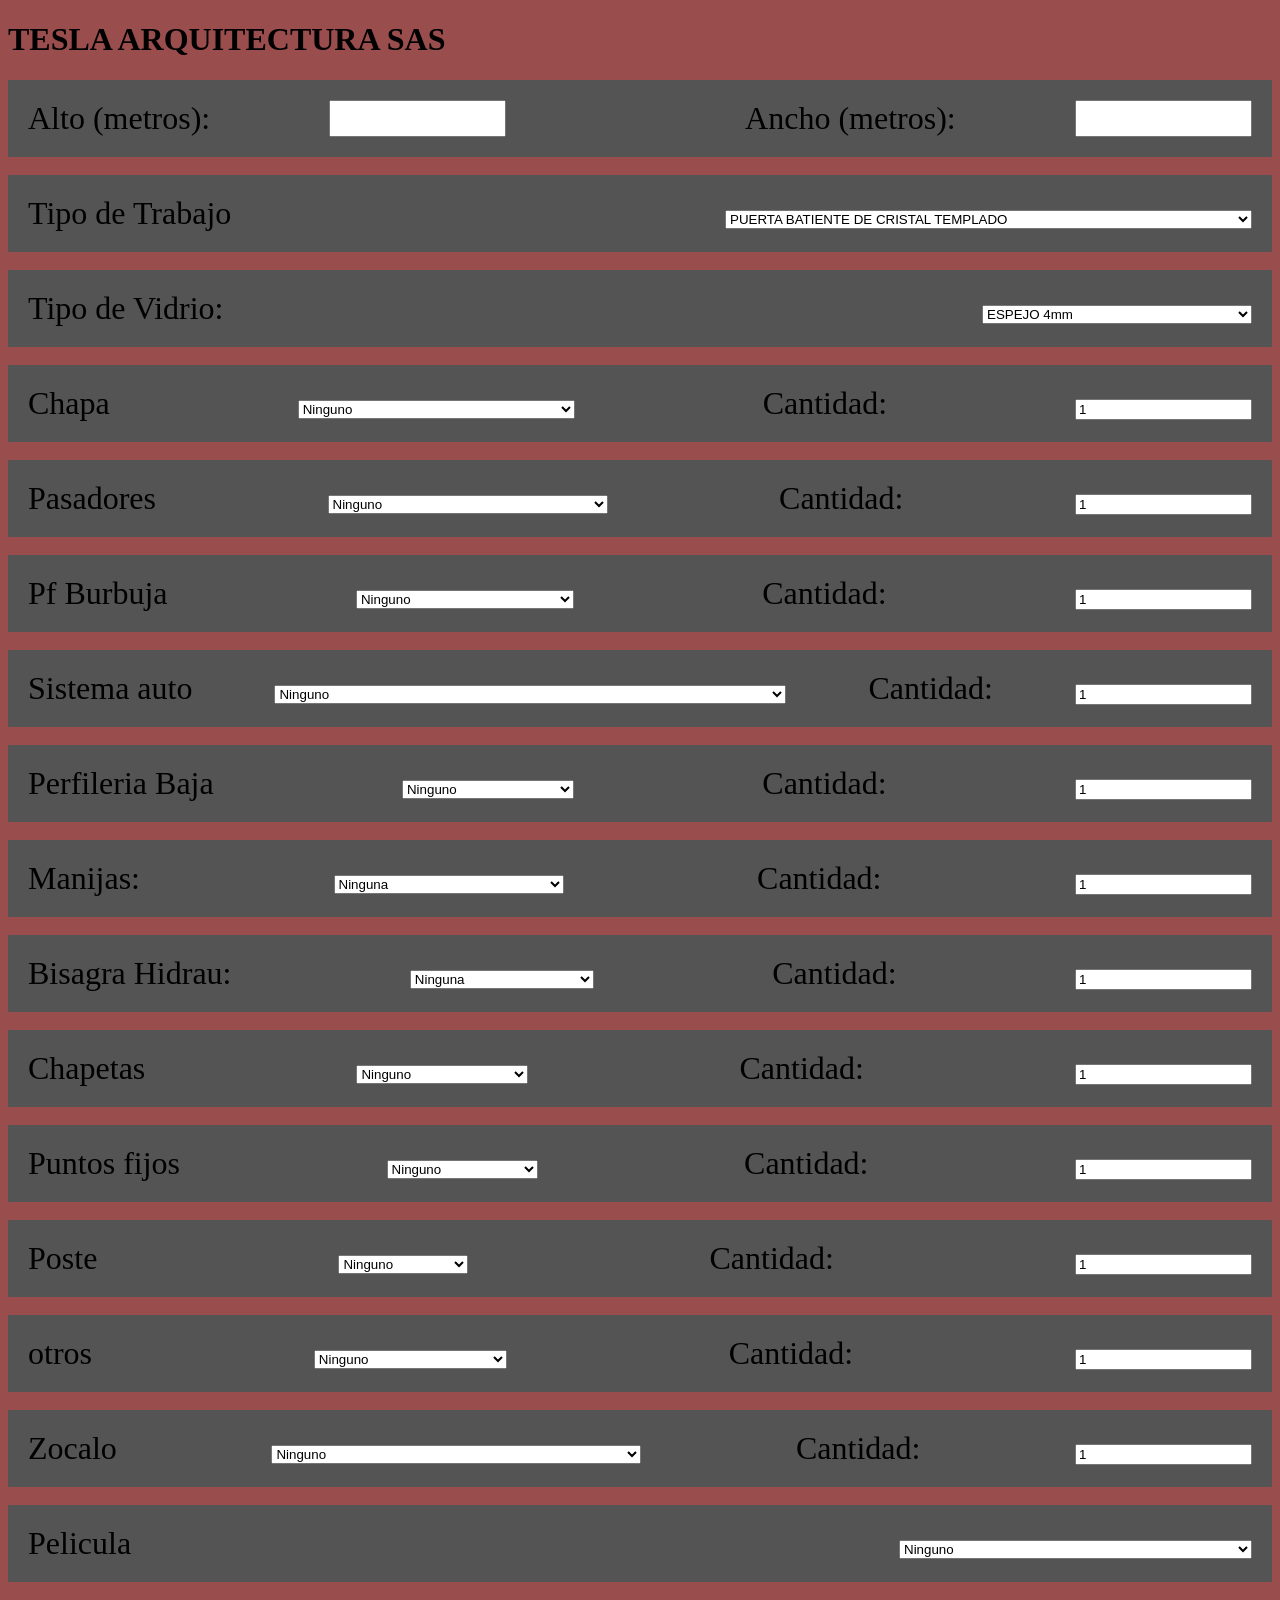
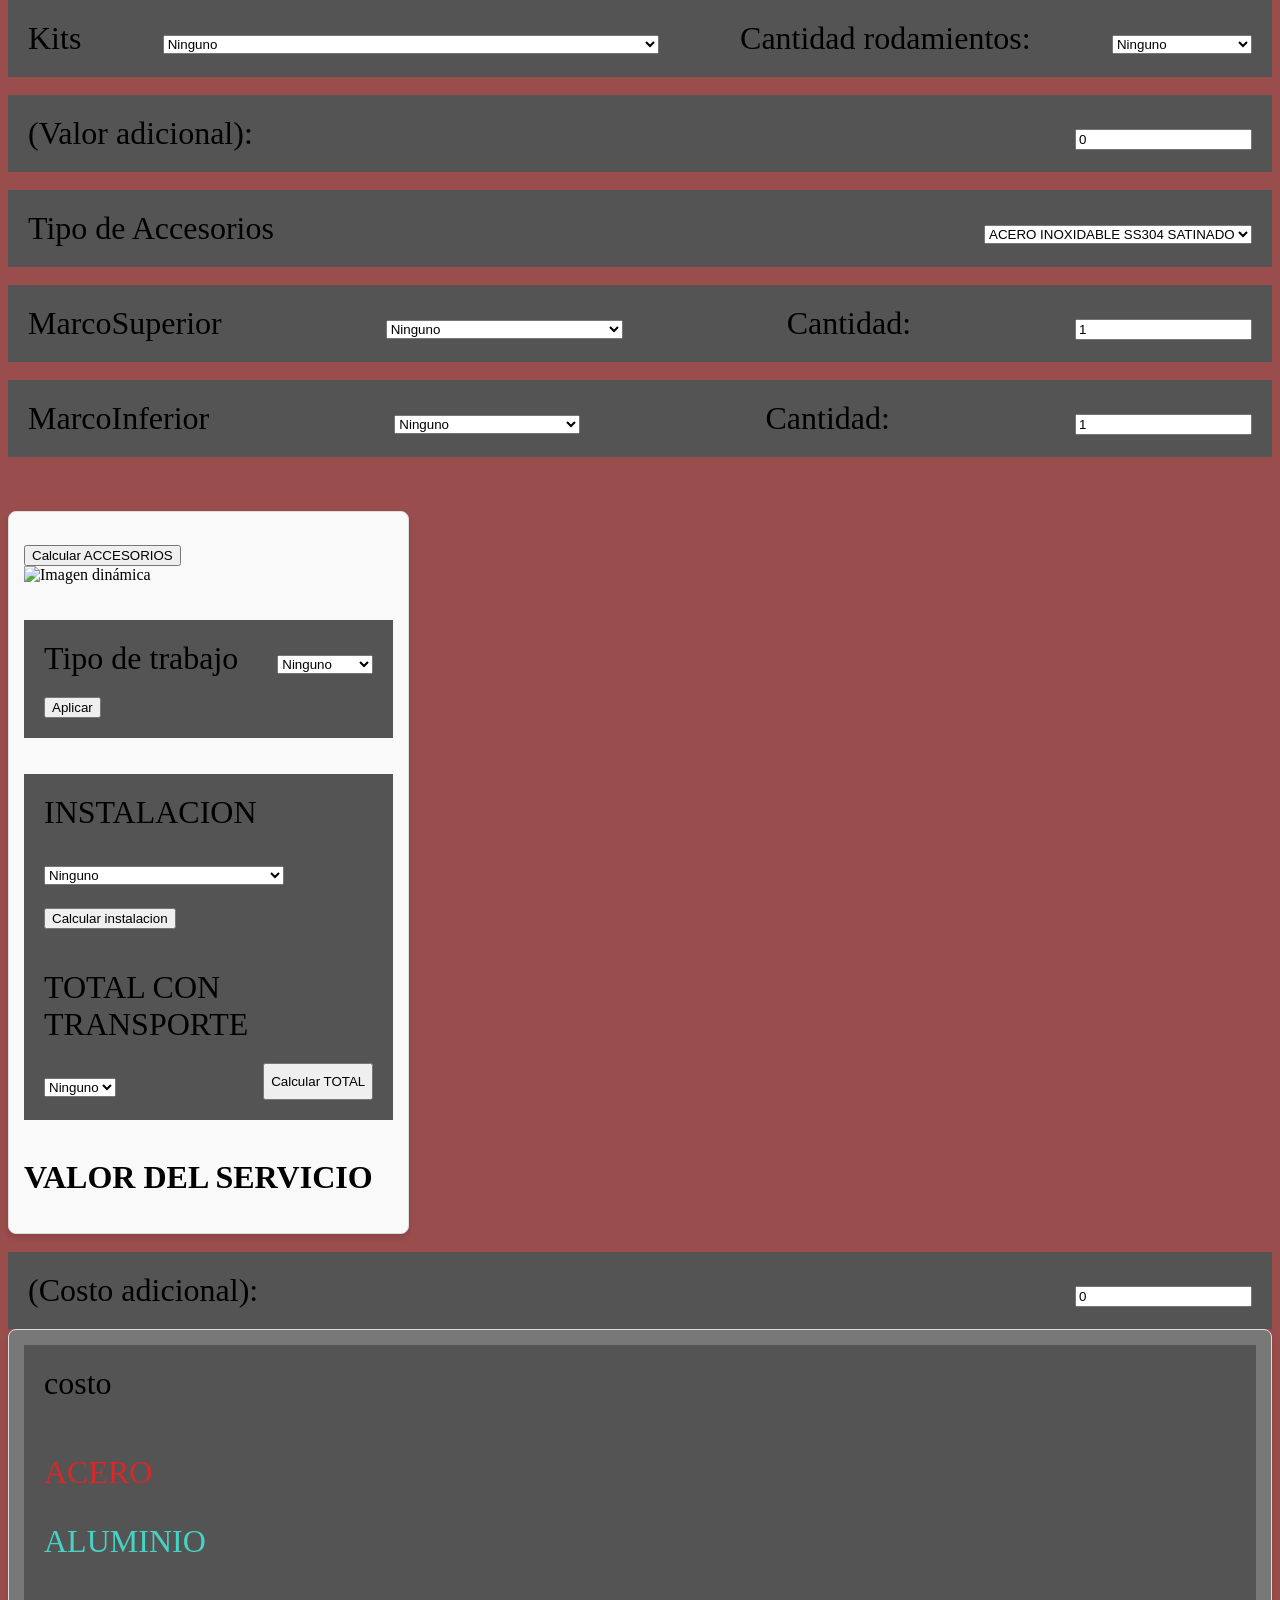
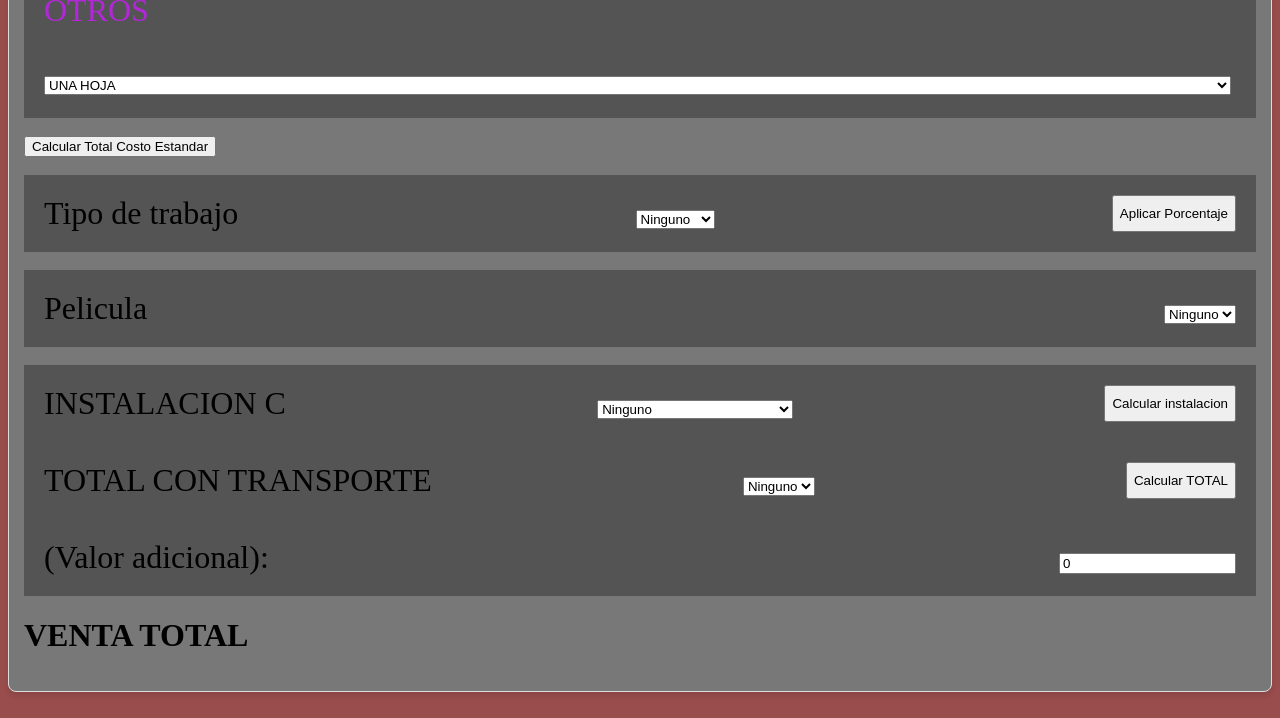
==== commit 91652da8: "HTML" ====
--- a/index.html
+++ b/index.html
@@ -13,7 +13,7 @@
     <script src="hola.js"></script>
 
   <div id="column">
-    <h1>TABLA DE COSTOS TESLA ARQUITECTURA</h1>
+    <h1>TESLA ARQUITECTURA SAS</h1>
     
         <div class="container">
          <label for="alto">Alto (metros):</label>
@@ -131,26 +131,26 @@
 </div>
      <div class="column" >
         <select id="tipoVidrio">
-            <option  value="54091" data-nombre="VIDRIO ES CRUDO INCOLORO EN 4mm">ESPEJO 4mm(+$54.091)</option>
-            <option value="72344" data-nombre="VIDRIO ES CRUDO INCOLORO EN 4mm">VIDRIO ESPEJO 4mm(+$72.344)</option>
-            <option value="54091" data-nombre="VIDRIO ES CRUDO INCOLORO EN 4mm">Vidrio Crudo 4mm(+$54.091)</option>
-            <option value="70786" data-nombre="VIDRIO ES CRUDO COLOR BRONCE EN 4mm">Vidrio Crudo COLOR BRONCE 4mm(+$70.786)</option>
-            <option value="76351" data-nombre="VIDRIO ES CRUDO INCOLORO EN 5mm">Vidrio Crudo 5mm(+$76.351")</option>
-            <option value="86546" data-nombre="VIDRIO ES ESMERILADO PULIDO EN 5mm">Vidrio Esmerilado 4mm(+$86.546")</option>
-            <option id="vidrio6mm" value="146804" data-nombre="CRISTAL ES TEMPLADO INCOLORO, PULIDO Y PERFORADO EN 6mm">Vidrio Templado 6mm(+$146.804)</option>
-             <option  value="240700" data-nombre="CRISTAL ES TEMPLADO INCOLORO, PULIDO Y PERFORADO EN 6mm BRONCE">Vidrio Templado 6mm BRONCE(+$240.700)</option>
-            <option id="vidrio8mm" value="193995" data-nombre="CRISTAL ES TEMPLADO INCOLORO, PULIDO Y PERFORADO EN 8mm">Vidrio Templado 8mm(+$193.995)</option>
-            <option  value="294165" data-nombre="CRISTAL ES TEMPLADO INCOLORO, PULIDO Y PERFORADO EN 8mm">Vidrio Templado 8mm COLOR BRONCE(+$294.165)</option>
-            <option id="vidrio10mm" value="221500" data-nombre="CRISTAL ES TEMPLADO INCOLORO, PULIDO Y PERFORADO EN 10mm">Vidrio Templado 10mm(+$221.500)</option>
-            <option value="329448" data-nombre="CRISTAL ES TEMPLADO INCOLORO, PULIDO Y PERFORADO EN 10mm">Vidrio Templado 10mm COLOR BRONCE(+$329.448)</option>
-            <option value="146804" data-nombre="VIDRIO ES DE SEGURIDAD CRUDO INCOLORO, PULIDO Y PERFORADO EN 3+3mm">Vidrio Laminado Crudo 3+3(+$146.804)</option>
-            <option value="190846" data-nombre="VIDRIO ES DE SEGURIDAD CRUDO INCOLORO, PULIDO Y PERFORADO EN 3+3mm BRONCE">Vidrio Laminado Crudo 3+3 BRONCE(+$190846)</option>
-            <option value="220819" data-nombre="VIDRIO ES DE SEGURIDAD CRUDO INCOLORO, PULIDO Y PERFORADO EN 4+4mm">Vidrio Laminado Crudo 4+4(+$220.819)</option>
-            <option id="vidrio4_4mm" value="512647" data-nombre="CRISTAL ES DE SEGURIDAD TEMPLADO INCOLORO, PULIDO Y PERFORADO EN 4+4mm">Vidrio Laminado Templado 4+4(+$512647)</option>
-            <option id="vidrio5_5mm" value="723783" data-nombre="CRISTAL ES DE SEGURIDAD TEMPLADO INCOLORO, PULIDO Y PERFORADO EN 5+5mm">Vidrio Laminado Templado 5+5(+$723.783)</option>
-            <option value="834972" data-nombre="CRISTAL ES DE SEGURIDAD TEMPLADO INCOLORO, PULIDO Y PERFORADO EN 5+5mm">Vidrio MultiLaminado Templado 5+5+5(+$834.972)</option>
-            <option value="667800" data-nombre="CRISTAL ES INSONORO">Vidrio Insonoro(+$667.800)</option>
-        <option value="1200000" data-nombre="CRISTAL ES termoacustico">Vidrio termoacustico(+$1.200.000)</option>
+            <option  value="54091" data-nombre="VIDRIO ES CRUDO INCOLORO EN 4mm">ESPEJO 4mm</option>
+            <option value="72344" data-nombre="VIDRIO ES CRUDO INCOLORO EN 4mm">VIDRIO ESPEJO 4mm</option>
+            <option value="54091" data-nombre="VIDRIO ES CRUDO INCOLORO EN 4mm">Vidrio Crudo 4mm</option>
+            <option value="70786" data-nombre="VIDRIO ES CRUDO COLOR BRONCE EN 4mm">Vidrio Crudo COLOR BRONCE 4mm</option>
+            <option value="76351" data-nombre="VIDRIO ES CRUDO INCOLORO EN 5mm">Vidrio Crudo 5mm</option>
+            <option value="86546" data-nombre="VIDRIO ES ESMERILADO PULIDO EN 5mm">Vidrio Esmerilado 4mm</option>
+            <option id="vidrio6mm" value="146804" data-nombre="CRISTAL ES TEMPLADO INCOLORO, PULIDO Y PERFORADO EN 6mm">Vidrio Templado 6mm</option>
+             <option  value="240700" data-nombre="CRISTAL ES TEMPLADO INCOLORO, PULIDO Y PERFORADO EN 6mm BRONCE">Vidrio Templado 6mm BRONCE</option>
+            <option id="vidrio8mm" value="193995" data-nombre="CRISTAL ES TEMPLADO INCOLORO, PULIDO Y PERFORADO EN 8mm">Vidrio Templado 8mm</option>
+            <option  value="294165" data-nombre="CRISTAL ES TEMPLADO INCOLORO, PULIDO Y PERFORADO EN 8mm">Vidrio Templado 8mm COLOR BRONCE</option>
+            <option id="vidrio10mm" value="221500" data-nombre="CRISTAL ES TEMPLADO INCOLORO, PULIDO Y PERFORADO EN 10mm">Vidrio Templado 10mm</option>
+            <option value="329448" data-nombre="CRISTAL ES TEMPLADO INCOLORO, PULIDO Y PERFORADO EN 10mm">Vidrio Templado 10mm COLOR BRONCE</option>
+            <option value="146804" data-nombre="VIDRIO ES DE SEGURIDAD CRUDO INCOLORO, PULIDO Y PERFORADO EN 3+3mm">Vidrio Laminado Crudo 3+3</option>
+            <option value="190846" data-nombre="VIDRIO ES DE SEGURIDAD CRUDO INCOLORO, PULIDO Y PERFORADO EN 3+3mm BRONCE">Vidrio Laminado Crudo 3+3 BRONCE</option>
+            <option value="220819" data-nombre="VIDRIO ES DE SEGURIDAD CRUDO INCOLORO, PULIDO Y PERFORADO EN 4+4mm">Vidrio Laminado Crudo 4+4</option>
+            <option id="vidrio4_4mm" value="512647" data-nombre="CRISTAL ES DE SEGURIDAD TEMPLADO INCOLORO, PULIDO Y PERFORADO EN 4+4mm">Vidrio Laminado Templado 4+4</option>
+            <option id="vidrio5_5mm" value="723783" data-nombre="CRISTAL ES DE SEGURIDAD TEMPLADO INCOLORO, PULIDO Y PERFORADO EN 5+5mm">Vidrio Laminado Templado 5+5</option>
+            <option value="834972" data-nombre="CRISTAL ES DE SEGURIDAD TEMPLADO INCOLORO, PULIDO Y PERFORADO EN 5+5mm">Vidrio MultiLaminado Templado 5+5+5</option>
+            <option value="667800" data-nombre="CRISTAL ES INSONORO">Vidrio Insonoro</option>
+        <option value="1200000" data-nombre="CRISTAL ES termoacustico">Vidrio termoacustico</option>
         </select>
      </div>
   </div>
@@ -165,9 +165,9 @@
 
                 <select id="chapa">
                     <option value="0">Ninguno</option>
-                    <option value="174407" data-nombre="chapa de seguridad sencilla">Chapa de seguridad sencilla con recibidor(+$174.407)</option>
-                    <option id="chapaDA" value="213028" data-nombre="Chapa de seguridad con recibidor Alum">Chapa de seguridad con recibidor Aluminio(+$213.028)</option>
-                    <option id="chapaDAcero" value="283035" data-nombre="Chapa de seguridad con recibidor Acero">Chapa de seguridad con recibidor Acero(+$283.035)</option>
+                    <option value="174407" data-nombre="chapa de seguridad sencilla">Chapa de seguridad sencilla con recibidor</option>
+                    <option id="chapaDA" value="213028" data-nombre="Chapa de seguridad con recibidor Alum">Chapa de seguridad con recibidor Aluminio</option>
+                    <option id="chapaDAcero" value="283035" data-nombre="Chapa de seguridad con recibidor Acero">Chapa de seguridad con recibidor Acero</option>
                 </select>
             </div>
             <div class="column">
@@ -187,8 +187,8 @@
             <div class="column">
                 <select id="pasador">
                     <option value="0">Ninguno</option>
-                    <option id="pasadorDePiso" value="49639" data-nombre="PASADOR SENCILLO">PASADOR SENCILLO Aluminio(+$49.639)</option>
-                    <option id="pasadorSobrePoner" value="72456" data-nombre="PASADOR SENCILLO DE SOBRE PONER">PASADOR SENCILLO DE SOBRE PONER (+$72.456)</option>
+                    <option id="pasadorDePiso" value="49639" data-nombre="PASADOR SENCILLO">PASADOR SENCILLO Aluminio</option>
+                    <option id="pasadorSobrePoner" value="72456" data-nombre="PASADOR SENCILLO DE SOBRE PONER">PASADOR SENCILLO DE SOBRE PONER </option>
                 </select>
             </div>
             <div class="column">
@@ -208,8 +208,8 @@
                 <div class="column">
                     <select id="goma">
                         <option value="0">Ninguno</option>
-                        <option value="11130" data-nombre="PERFIL BURBUJA">PERFIL BURBUJA (+$11.130" )</option>
-                        <option value="25000" data-nombre="PERFIL BURBUJA INMANTADO">PERFIL BURBUJA INMANTADO (+$25.000 )</option>
+                        <option value="11130" data-nombre="PERFIL BURBUJA">PERFIL BURBUJA </option>
+                        <option value="25000" data-nombre="PERFIL BURBUJA INMANTADO">PERFIL BURBUJA INMANTADO </option>
                     </select>
                 </div>
                 <div class="column">
@@ -229,10 +229,10 @@
                 <div class="column">
                     <select id="sA">
                         <option value="0">Ninguno</option>
- <option id="SA2" value="5000000" >S.AUTOMATICO DE 2METROS DE 1 HOJA(+$5.000.000)</option>
- <option id="SA3" value="7000000" >S.AUTOMATICO DE 3METROS DE DOS HOJAS DE 75CM o 1 HOJA DE 1.50CM(+$7.000.000)</option>
- <option id="SA4" value="9000000" >S.AUTOMATICO DE 4METROS DE DOS HOJAS DE 1METRO (+$9.000.000)</option>
- <option id="SA6" value="11000000" >S.AUTOMATICO DE 6METROS DE DOS HOJAS DE 1.50CM (+$11.000.000)</option>
+ <option id="SA2" value="5000000" >S.AUTOMATICO DE 2METROS DE 1 HOJA</option>
+ <option id="SA3" value="7000000" >S.AUTOMATICO DE 3METROS DE DOS HOJAS DE 75CM o 1 HOJA DE 1.50CM</option>
+ <option id="SA4" value="9000000" >S.AUTOMATICO DE 4METROS DE DOS HOJAS DE 1METRO </option>
+ <option id="SA6" value="11000000" >S.AUTOMATICO DE 6METROS DE DOS HOJAS DE 1.50CM </option>
                     </select>
                 </div>
                 <div class="column">
@@ -252,7 +252,7 @@
                 <div class="column">
                     <select id="pfAbajo">
                         <option value="0">Ninguno</option>
-                        <option id="perfilF" value="22260" data-nombre="Perfileria">PERFILES INFE o SUPE (+$22.260)</option>
+                        <option id="perfilF" value="22260" data-nombre="Perfileria">PERFILES INFE o SUPE </option>
                     </select>
                 </div>
                 <div class="column">
@@ -272,11 +272,11 @@
     <div class="column" >
     <select id="manijas">
             <option value="0">Ninguna</option>
-            <option id="manijaA40cm" value="55093" data-nombre="Manija Agarradera Aluminio">Manija Agarradera Aluminio 40CM(+$55093)</option>
-            <option id="manijaAcero40cm" value="66223" data-nombre="Manija Agarradera Acero">Manija Agarradera Acero 40CM(+$66.223)</option>
-            <option id="manijaA60cm" value="77353" data-nombre="Manija Agarradera Aluminio">Manija Agarradera Aluminio 60CM(+$77.353)</option>
-            <option id="manijaAcero60cm" value="88483" data-nombre="Manija Agarradera Acero">Manija Agarradera Acero 60CM($88.483)</option>
-            <option id="manijaAcero1M" value="133560" data-nombre="Manija Agarradera Acero">Manija Agarradera Acero 1METRO($133.560)</option>
+            <option id="manijaA40cm" value="55093" data-nombre="Manija Agarradera Aluminio">Manija Agarradera Aluminio 40CM</option>
+            <option id="manijaAcero40cm" value="66223" data-nombre="Manija Agarradera Acero">Manija Agarradera Acero 40CM</option>
+            <option id="manijaA60cm" value="77353" data-nombre="Manija Agarradera Aluminio">Manija Agarradera Aluminio 60CM</option>
+            <option id="manijaAcero60cm" value="88483" data-nombre="Manija Agarradera Acero">Manija Agarradera Acero 60CM</option>
+            <option id="manijaAcero1M" value="133560" data-nombre="Manija Agarradera Acero">Manija Agarradera Acero 1METRO</option>
         </select>
     </div>
     <div class="column">
@@ -296,8 +296,8 @@
         <div class="column">
             <select id="bisagras">
                 <option value="0">Ninguna</option>
-                <option id="bHEstandar" value="491055" data-nombre="BISAGRA HIDRAULICA ESTANDAR">Bisagra hidraulica estandar(+$491.055)</option>
-                <option id="bHSpeedy" value="834750" data-nombre="BISAGRA HIDRAULICA SPEEY">Bisagra hidraulica speedy(+$834.750)</option>
+                <option id="bHEstandar" value="491055" data-nombre="BISAGRA HIDRAULICA ESTANDAR">Bisagra hidraulica estandar</option>
+                <option id="bHSpeedy" value="834750" data-nombre="BISAGRA HIDRAULICA SPEEY">Bisagra hidraulica speedy</option>
             </select>
         </div>
         <div class="column">
@@ -317,8 +317,8 @@
 <div class="column">
     <select id="chapetas">
         <option value="0">Ninguno</option>
-        <option id="chapetasDeA" value="66557" data-nombre="CHAPETA DE GIRO EN ALUMINIO">Chapeta de giro Aluminio (+$66.557)</option>
-        <option id="chapetasDeAcero"  value="77687" data-nombre="CHAPETA DE GIRO EN ACERO">Chapeta de giro Acero (+$77.687)</option>
+        <option id="chapetasDeA" value="66557" data-nombre="CHAPETA DE GIRO EN ALUMINIO">Chapeta de giro Aluminio </option>
+        <option id="chapetasDeAcero"  value="77687" data-nombre="CHAPETA DE GIRO EN ACERO">Chapeta de giro Acero </option>
     </select>
 </div>
 <div class="column">
@@ -338,9 +338,9 @@
 <div class="column">
     <select id="puntosFijos">
         <option value="0" >Ninguno</option>
-        <option value="16695" data-nombre="PUNTOS FIJOS">dilatadores(+$16.695)</option>
-        <option id="puntosFijosPequeños" value="24374" data-nombre="PUNTOS FIJOS">Pie de amigos(+$24.374)</option>
-        <option value="44520" data-nombre="PUNTOS FIJOS LARGOS">Pie de amigos Largos(+$44.520)</option>
+        <option value="16695" data-nombre="PUNTOS FIJOS">dilatadores</option>
+        <option id="puntosFijosPequeños" value="24374" data-nombre="PUNTOS FIJOS">Pie de amigos</option>
+        <option value="44520" data-nombre="PUNTOS FIJOS LARGOS">Pie de amigos Largos</option>
     </select>
 </div>
 <div class="column">
@@ -360,8 +360,8 @@
     <div class="column">
         <select id="poste">
             <option value="0">Ninguno</option>
-            <option id="posteDeGiro" value="210023" data-nombre="POSTE DE GIRO 2'">Poste de giro 2" (+$210.023)</option>
-            <option value="146693" data-nombre="POSTE FIJO DE 180º">Poste fijo DE 180" (+$146.693)</option>
+            <option id="posteDeGiro" value="210023" data-nombre="POSTE DE GIRO 2'">Poste de giro 2" </option>
+            <option value="146693" data-nombre="POSTE FIJO DE 180º">Poste fijo DE 180" </option>
         </select>
     </div>
     <div class="column">
@@ -381,10 +381,10 @@
     <div class="column">
         <select id="otros">
             <option value="0">Ninguno</option>
-            <option value="11130" data-nombre="BOTON">BOTON (+$11.130)</option>
-            <option value="11130" data-nombre="MEDIA LUNA">MEDIA LUNA (+$11.130)</option>
-            <option id="bisagrasDeMuro" value="44520" data-nombre="BISAGRAS MEDIAS">Bisagras o Chapetas medias (+$44.520)</option>
-            <option  value="300000" data-nombre="ventana Domiciliara">Ventana Domiciliara (+$300.000)</option>
+            <option value="11130" data-nombre="BOTON">BOTON </option>
+            <option value="11130" data-nombre="MEDIA LUNA">MEDIA LUNA </option>
+            <option id="bisagrasDeMuro" value="44520" data-nombre="BISAGRAS MEDIAS">Bisagras o Chapetas medias </option>
+            <option  value="300000" data-nombre="ventana Domiciliara">Ventana Domiciliara </option>
         </select>
     </div>
     <div class="column">
@@ -404,7 +404,7 @@
         <div class="column">
             <select id="zocalo">
                 <option value="0">Ninguno</option>
-                <option value="206985" data-nombre="ZOCALO ALUM COLOR BLANCO MATE CON EMPAQUE">ZOCALO ALUM COLOR BLANCO MATE CON EMPAQUE(+$206.985)</option>            </select>
+                <option value="206985" data-nombre="ZOCALO ALUM COLOR BLANCO MATE CON EMPAQUE">ZOCALO ALUM COLOR BLANCO MATE CON EMPAQUE</option>            </select>
         </div>
         <div class="column">
             <label for="cantidadZocalo">Cantidad:</label>
@@ -423,7 +423,7 @@
         <div class="column">
             <select id="color">
                 <option value="0">Ninguno</option>
-                <option value="58300" data-nombre="PELICULA">PELICULA OSCURA O INCOLORA / SIN DISEÑO  (+$58.300 )</option>
+                <option value="58300" data-nombre="PELICULA">PELICULA OSCURA O INCOLORA / SIN DISEÑO </option>
                 <option value="58300" data-nombre="PAPEL SAMBLASTING">PAPEL SAMBLASTING / DEPENDEMOS DEL DISEÑO </option>
             </select>
         </div>
@@ -438,12 +438,12 @@
             <div class="column">
                 <select id="kits">
                     <option value="0">Ninguno</option>
-                    <option value="151300" data-nombre="KIT DE DIVISION DE CORREDIZA">KIT DE DIVISION DE 2M HACIA ABAJO CORREDIZA(MANIJA, CERRADURA)(+$151.300)</option>
-                    <option value="391647" data-nombre="KIT DE DIVISION DE LUJO">KIT DE DIVISION DE 2M HACIA ABAJO DE LUJO(MANIJA, CERRADURA)(+$391.647)</option>
-                    <option value="142797" data-nombre="KIT DE DIVISION DE BAÑO BATIENTE">KIT DE DIVISION DE BAÑO BATIENTE(MANIJA, CERRADURA)(+$142.797)</option>
-                    <option id="kitPesado" value="385431" data-nombre="KIT CORREDIZO PESADO">KIT CORREDIZO PESADO(+$385.431)</option>
-                    <option id="kitMediano" value="274534" data-nombre="KIT CORREDIZO MEDIANO">KIT CORREDIZO MEDIANO(+$274.354)</option>
-                    <option value="278250" data-nombre="KIT Plegable">KIT Plegable(+$278.250)</option>
+                    <option value="151300" data-nombre="KIT DE DIVISION DE CORREDIZA">KIT DE DIVISION DE 2M HACIA ABAJO CORREDIZA(MANIJA, CERRADURA)</option>
+                    <option value="391647" data-nombre="KIT DE DIVISION DE LUJO">KIT DE DIVISION DE 2M HACIA ABAJO DE LUJO(MANIJA, CERRADURA)</option>
+                    <option value="142797" data-nombre="KIT DE DIVISION DE BAÑO BATIENTE">KIT DE DIVISION DE BAÑO BATIENTE(MANIJA, CERRADURA)</option>
+                    <option id="kitPesado" value="385431" data-nombre="KIT CORREDIZO PESADO">KIT CORREDIZO PESADO</option>
+                    <option id="kitMediano" value="274534" data-nombre="KIT CORREDIZO MEDIANO">KIT CORREDIZO MEDIANO</option>
+                    <option value="278250" data-nombre="KIT Plegable">KIT Plegable</option>
                 </select>
             </div>
             <div class="column">
@@ -452,8 +452,8 @@
             <div class="column">
                 <select id="Rodamientos">
                     <option value="0">Ninguno</option>
-                    <option id="costoKitRodamientoP" value="166950" data-nombre="cantidadKitsPesado">rodamientoPesado(+$166.950)</option>
-                    <option id="costoKitRodamientoM" value="89040" data-nombre="cantidadKitsMediano">rodamientoMediano(+$89.040)</option>
+                    <option id="costoKitRodamientoP" value="166950" data-nombre="cantidadKitsPesado">rodamientoPesado</option>
+                    <option id="costoKitRodamientoM" value="89040" data-nombre="cantidadKitsMediano">rodamientoMediano</option>
                 </select>
             </div>
         </div>
@@ -479,7 +479,7 @@
                     <select id="tipoAccesorios">
               <option  data-nombre="ACERO INOXIDABLE SS304 SATINADO">ACERO INOXIDABLE SS304 SATINADO </option>
               <option  data-nombre="ALUMINIO COLOR BLANCO MATE">ALUMINIO COLOR BLANCO MATE</option> 
-              <option id="marcoPg_" value="45000" data-nombre="insonoro">Marco PARA PUERTAS GRANDES _ (+$45.000)</option>         
+              <option id="marcoPg_" value="45000" data-nombre="insonoro">Marco PARA PUERTAS GRANDES _ </option>         
             </select>
                  </div>
               </div>
@@ -494,10 +494,10 @@
         <select id="Marco">
             <option value="0">Ninguno</option>
            <option value="20000" data-nombre="insonoro">PF(+$20.000)</option>
-            <option value="30000" data-nombre="proyectante">Marco proyectante SUPERIOR |(+$30.000)</option>
-            <option value="40000" data-nombre="insonoro">Marco Insonoro SUPERIOR | (+$40.000)</option>
-            <option id="marcoPg" value="45000" data-nombre="insonoro">Marco PARA PUERTAS GRANDES| (+$45.000)
-<option id="marcoPg" value="50000" data-nombre="insonoro">Marco PARA PUERTAS GRANDES| (+$50.000)</option>
+            <option value="30000" data-nombre="proyectante">Marco proyectante SUPERIOR |</option>
+            <option value="40000" data-nombre="insonoro">Marco Insonoro SUPERIOR | </option>
+            <option id="marcoPg" value="45000" data-nombre="insonoro">Marco PARA PUERTAS GRANDES| 
+<option id="marcoPg" value="50000" data-nombre="insonoro">Marco PARA PUERTAS GRANDES| </option>
         </select>
     </div>
         <div class="column">
@@ -516,11 +516,11 @@
     <div class="column">
         <select id="MarcoI">
             <option value="0">Ninguno</option>
-            <option value="20000" data-nombre="insonoro">PF(+$20.000)</option>
-            <option value="30000" data-nombre="proyectante">Marco proyectante Inferior --(+$30.000)</option>
-            <option value="40000" data-nombre="insonoro">Marco Insonoro Inferior --(+$40.000)</option>
-            <option value="45000" data-nombre="insonoro">Marco Insonoro Inferior --(+$45.000)</option>
-<option value="50000" data-nombre="insonoro">Marco Insonoro Inferior --(+$50.000)</option>
+            <option value="20000" data-nombre="insonoro">PF</option>
+            <option value="30000" data-nombre="proyectante">Marco proyectante Inferior -</option>
+            <option value="40000" data-nombre="insonoro">Marco Insonoro Inferior --</option>
+            <option value="45000" data-nombre="insonoro">Marco Insonoro Inferior --</option>
+<option value="50000" data-nombre="insonoro">Marco Insonoro Inferior --</option>
         </select>
     </div>
         <div class="column">
@@ -546,10 +546,10 @@
 <br>
 <div class="column3">
     <br>
-<button type="button" onclick="calcularValor()">Calcular Total</button>       
+<button type="button" onclick="calcularValor()">Calcular ACCESORIOS</button>       
     <br>
 <div class="rsI">
-    <div id="resultado"></div>
+    <!-- <div id="resultado"></div> -->
 <div class="bIma">
     <img id="imagen" src="" alt="Imagen dinámica">
 </div>
@@ -561,18 +561,24 @@
     
 <div class="container">
     <div class="column">
-        <label for="porcentaje">UTILIDAD</label>
-    </div>
-    <div class="column">
-        <input type="number" id="porcentaje" min="0" step="0.01">
-    </div>
-    <button onclick="aplicarPorcentaje()">Aplicar Porcentaje</button>
-</div>
-
-<br>
-
-   <div id="resultadoPorcentaje"></div>
-    <h1>UTILIDAD</h1>
+        <label for="porcentaje">Tipo de trabajo</label>
+    </div>
+    <div class="column">
+         <select id="porcentaje">
+            <option value="0">Ninguno</option>
+      
+            <option value="60" data-nombre="proyectante">ESTANDAR</option>
+            <option value="100" data-nombre="insonoro">COMPLEJO</option>
+ 
+        </select>
+    </div>
+    <button onclick="aplicarPorcentaje()">Aplicar</button>
+</div>
+
+<br>
+
+   <!-- <div id="resultadoPorcentaje"></div> -->
+
 
 <br>
 
@@ -588,22 +594,16 @@
 
         <select id="instalacion">
             <option value="0">Ninguno</option>
-            <option value="25000">Instalacion m2(+$25.000)</option>
-            <option value="50000">Instalacion m2(+$50.000)</option>
-            <option value="75000">Instalacion m2(+$75.000)</option>
-            <option value="85000">Instalacion m2(+$85.000<-)</option>
-            <option value="100000">Instalacion m2(+$100.000)</option>
-            <option value="120000">Instalacion m2(+$120.000)</option>
-            <option value="150000">Instalacion m2(+$150.000)</option>
-            <option value="200000">Instalacion m2(+$200.000)</option>
-            <option value="250000">Instalacion m2(+$250.000)</option>
-            <option value="300000">Instalacion m2(+$300.000)</option>
+            <option value="85000">Instalacion NORMAL</option>
+            <option value="150000">Instalacion COMPLEJA</option>
+            <option value="250000">Instalacion SISTEMA AUTOMATICO</option>
+
         </select>
     </div> 
     <button type="button" onclick="calcularInta()">Calcular instalacion</button>
   </div>
     </form>
-    <div id="resultadoI"></div> 
+    <!-- <div id="resultadoI"></div>  -->
     
     <form action="">
         <div class="container">
@@ -614,14 +614,6 @@
     
             <select id="transporte">
                 <option value="0">Ninguno</option>
-                <option value="5000">5.000</option>
-                <option value="7000">7.000</option>
-                <option value="10000">10.000</option>
-                <option value="20000">20.000</option>
-                <option value="25000">25.000</option>
-                <option value="30000">30.000</option>
-                <option value="40000">40.000</option>
-                <option value="80000">80.000</option>
                 <option value="100000">100.000</option>
                 <option value="150000">150.000</option>
                 <option value="200000">200.000</option>
@@ -635,7 +627,7 @@
         </form>
     <br> 
 
-    <h1>VENTA TOTAL</h1>
+    <h1>VALOR DEL SERVICIO</h1>
     <div id="VTV"></div> 
    
     </div>
@@ -925,10 +917,14 @@
 <br> 
 <div class="container">
     <div class="column">
-        <label for="porcentajeC">UTILIDAD COSTO</label>
-    </div>
-    <div class="column">
-        <input type="number" id="porcentajeC" min="0" step="0.01">
+        <label for="porcentajeC">Tipo de trabajo</label>
+    </div>
+    <div class="column">
+         <select  id="porcentajeC">
+                <option value="0">Ninguno</option>
+                <option value="55">Estandar</option>
+                <option value="100">Complejo</option>
+            </select>
     </div>
     <button onclick="aplicarPorcentajeC()">Aplicar Porcentaje</button>
 </div>
@@ -944,8 +940,7 @@
     <div class="column">
         <select id="pelicula">
             <option value="0" >Ninguno</option>
-            <option value="53800" data-nombre="Pelicula">Pelicula (+$53.800)</option>
-            <option value="75000" data-nombre="Pelicula">Pelicula (+$75.000)</option>
+            <option value="75000" data-nombre="Pelicula">Pelicula</option>
         </select>
     </div>
   
@@ -962,17 +957,10 @@
 
         <select id="instalacionCosto">
             <option value="0">Ninguno</option>
-            <option value="25000">Instalacion m2(+$25.000)</option>
-            <option value="50000">Instalacion m2(+$50.000)</option>
-            <option value="75000">Instalacion m2(+$75.000)</option>
-            <option value="85000">Instalacion m2(+$85.000<-)</option>
-            <option value="100000">Instalacion m2(+$100.000)</option>
-            <option value="120000">Instalacion m2(+$120.000)</option>
-            <option value="120000">Instalacion m2 DE TODO EL SA con Mf(+$146.875)</option>
-            <option value="150000">Instalacion m2(+$150.000)</option>
-            <option value="200000">Instalacion m2(+$200.000)</option>
-            <option value="250000">Instalacion m2 tambien para SA completo(+$250.000)</option>
-            <option value="300000">Instalacion m2(+$300.000)</option>
+
+            <option value="85000">Instalacion NORMAL</option>
+            <option value="150000">Instalacion COMPLEJA</option>
+            <option value="250000">Instalacion para SAutomatico</option>
         </select>
     </div> 
     <button type="button" onclick="calcularInstaC()">Calcular instalacion</button>
@@ -989,14 +977,6 @@
     
             <select id="transporteC">
                 <option value="0">Ninguno</option>
-                <option value="5000">5.000</option>
-                <option value="7000">7.000</option>
-                <option value="10000">10.000</option>
-                <option value="20000">20.000</option>
-                <option value="25000">25.000</option>
-                <option value="30000">30.000</option>
-                <option value="40000">40.000</option>
-                <option value="80000">80.000</option>
                 <option value="100000">100.000</option>
                 <option value="150000">150.000</option>
                 <option value="200000">200.000</option>
